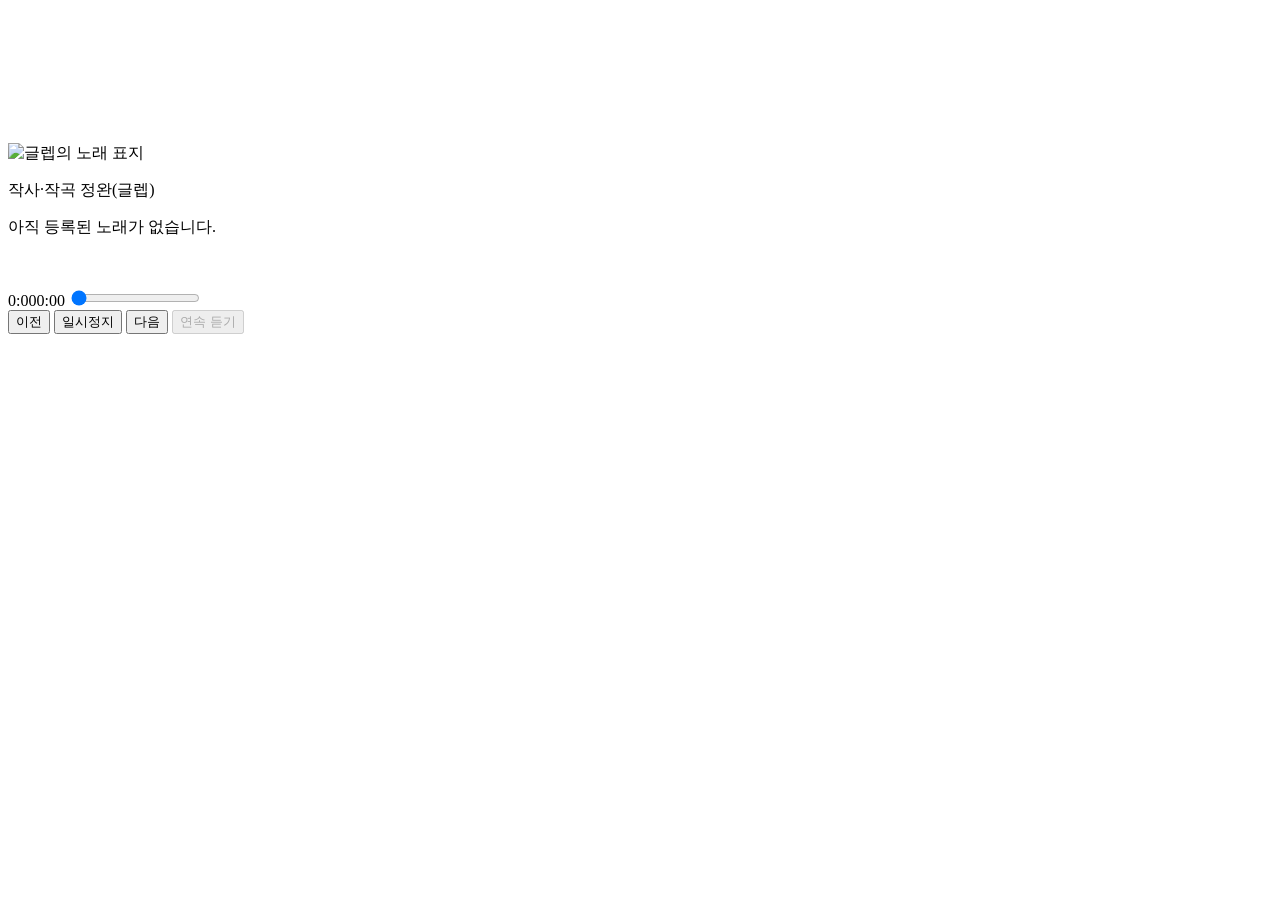
==== index.html @ baae9512 "3번 곡에 곡 전체 무음 영상을 넣고 재생 위치에 맞춘다. 건너뛰는 노래는 구간 클립 대신 03-full 하나를 쓰고, 영상 보기를 눌렀을 때 소리의 현재 위치에서 이어 재생한다." ====
<!DOCTYPE html>
<html lang="ko">
<head>
<meta charset="UTF-8">
<meta name="viewport" content="width=device-width, initial-scale=1.0, viewport-fit=cover">
<link rel="manifest" href="manifest.webmanifest?v=3">
<meta name="theme-color" content="#12344A">
<link rel="icon" href="favicon.ico?v=3" sizes="any">
<link rel="icon" type="image/png" sizes="32x32" href="favicon-32.png?v=3">
<link rel="apple-touch-icon" sizes="180x180" href="apple-touch-icon.png?v=3">
<meta name="apple-mobile-web-app-capable" content="yes">
<meta name="apple-mobile-web-app-status-bar-style" content="black">
<meta name="apple-mobile-web-app-title" content="글렙 노래">
<title>글렙의 노래</title>
<link rel="preconnect" href="https://fonts.googleapis.com">
<link rel="preconnect" href="https://fonts.gstatic.com" crossorigin>
<link href="https://fonts.googleapis.com/css2?family=Playfair+Display:ital,wght@0,500;1,400&family=Noto+Serif+KR:wght@500;600&family=Noto+Sans+KR:wght@400;500;700&family=PT+Serif:ital,wght@0,400;0,700;1,400&display=swap" rel="stylesheet">
<link rel="stylesheet" href="styles.css">
<style>
body.songs .app-install{
  position:absolute;top:10px;left:10px;z-index:4;
  display:inline-flex;align-items:center;justify-content:center;gap:5px;
  min-height:40px;padding:0 12px;border-radius:999px;
  border:1.5px solid #e0b85a;background:#12344a;color:#ead087;text-decoration:none;
  font-family:"Noto Sans KR",sans-serif;font-size:12px;font-weight:700;line-height:1;
  box-shadow:0 4px 12px rgba(0,0,0,.45);
}
body.songs .app-install::before{content:"⬇";font-size:11px;line-height:1}
body.songs .app-install:active{transform:translateY(1px) scale(.97)}
body.songs .app-install[hidden]{display:none}
</style>
<script>
document.addEventListener("DOMContentLoaded",function(){
  var ua=navigator.userAgent||"";
  var inApp=!!(window.jw3Player||window.jw3PlayerRaw||window.jw3Native)||/; wv\)/.test(ua)||/jw3app/i.test(ua);
  var android=/Android/i.test(ua);
  var el=document.getElementById("appInstall");
  if(el&&android&&!inApp) el.hidden=false;
});
</script>
</head>
<body class="songs">
<div class="app">
  <section class="stage" id="stage">
    <div class="stage-art">
      <img id="stageArt" src="covers/album.jpg" alt="글렙의 노래 표지">
      <img class="slide" id="slideA" alt="">
      <img class="slide" id="slideB" alt="">
      <video class="slide-video" id="clipA" muted autoplay loop playsinline preload="none"></video>
      <video class="slide-video" id="clipB" muted autoplay loop playsinline preload="none"></video>
      <div class="stage-caption">
        <p class="slide-title" id="slideTitle"></p>
        <p class="stage-credit" id="stageCredit">작사·작곡 정완(글렙)</p>
      </div>
      <button type="button" class="media-mode" id="mediaMode" hidden>영상 보기</button>
      <a class="app-install" id="appInstall" href="download/jw3.apk?v=3" download="jw3.apk" hidden>앱 설치</a>
    </div>
  </section>
  <div class="list-pane">
    <div class="list-scroll" id="listScroll">
      <div id="songList" class="song-list"></div>
    </div>
    <div class="list-track" id="listTrack" aria-hidden="true"><div class="list-thumb" id="listThumb"></div></div>
  </div>
  <div class="dock" id="dock">
  <div class="dock-inner">
    <div class="dock-row">
      <img class="dock-art" id="dockArt" alt="">
      <p class="dock-title" id="dockTitle"></p>
    </div>
    <p class="playall-status" id="playAllStatus" aria-live="polite"></p>
    <label class="times"><span id="timeNow">0:00</span><span id="timeTotal">0:00</span></label>
    <input class="seek" id="seek" type="range" min="0" max="1000" value="0" aria-label="재생 위치">
    <div class="transport">
      <button type="button" id="playPrev">이전</button>
      <button type="button" id="playPause">일시정지</button>
      <button type="button" id="playNext">다음</button>
      <button type="button" id="playAll" aria-pressed="false"><span id="playAllLabel">연속 듣기</span></button>
    </div>
  </div>
</div>
</div>
<audio id="player" preload="auto" playsinline></audio>
<script src="songs.js"></script>
<script>
const root = document.getElementById("songList");
const player = document.getElementById("player");
const playAll = document.getElementById("playAll");
const playAllLabel = document.getElementById("playAllLabel");
const playAllStatus = document.getElementById("playAllStatus");
const playPrev = document.getElementById("playPrev");
const playNext = document.getElementById("playNext");
const songs = (typeof SONGS !== "undefined" && Array.isArray(SONGS)) ? SONGS : [];
const FADE_MS = 900;
const GAP_MS = 3000;
const cards = [];
let playlist = false;
let cursor = -1;
let phase = "idle";
let fadeFrame = 0;
let gapTimer = 0;
let userPaused = false;

// 안드로이드 앱 안에서는 재생 목록 전체를 앱의 네이티브 플레이어가 재생합니다(화면이 꺼져도 다음 곡으로 넘어감).
// 이 페이지는 화면 표시와 조작만 맡습니다. 앱이 없으면(일반 브라우저) 아래 <audio> 로 재생합니다.
const NATIVE = (function () {
  try {
    if (window.jw3Player && typeof window.jw3Player.postMessage === "function") {
      return (msg) => window.jw3Player.postMessage(JSON.stringify(msg));
    }
    if (window.jw3PlayerRaw && typeof window.jw3PlayerRaw.post === "function") {
      return (msg) => window.jw3PlayerRaw.post(JSON.stringify(msg));
    }
  } catch (e) {}
  return null;
})();
const nat = { paused: true, time: 0, duration: NaN, holdUrl: "", holdUntil: 0 };
const media = {
  get paused() { return NATIVE ? nat.paused : player.paused; },
  get currentTime() { return NATIVE ? nat.time : player.currentTime; },
  get duration() { return NATIVE ? nat.duration : player.duration; },
  get playbackRate() { return NATIVE ? 1 : player.playbackRate; },
};
function absUrl(path) {
  return new URL(path, location.href).href;
}
window.JW3Native = NATIVE ? {
  play(index, list) { NATIVE({ cmd: "play", index: index, list: list }); },
  pause() { NATIVE({ cmd: "pause" }); },
  resume() { NATIVE({ cmd: "resume" }); },
  next() { NATIVE({ cmd: "next" }); },
  prev() { NATIVE({ cmd: "prev" }); },
  seek(sec) { NATIVE({ cmd: "seek", position: sec }); },
  stop() { NATIVE({ cmd: "stop" }); },
  state() { NATIVE({ cmd: "state" }); },
} : null;
function nativeList() {
  return cards.map((card) => ({
    url: absUrl(card.dataset.audio),
    title: card.dataset.title,
    artist: "정완(글렙)",
    album: "글렙의 노래",
    art: card.dataset.cover ? absUrl(card.dataset.cover) : "",
  }));
}

function pageHidden() {
  return document.hidden || document.visibilityState === "hidden";
}

function clearGapTimer() {
  if (gapTimer) {
    clearTimeout(gapTimer);
    gapTimer = 0;
  }
}

const listScroll = document.getElementById("listScroll");
const listTrack = document.getElementById("listTrack");
const listThumb = document.getElementById("listThumb");
let thumbDrag = null;

function revealRow(card) {
  const pane = listScroll.getBoundingClientRect();
  const row = card.getBoundingClientRect();
  if (row.top < pane.top) listScroll.scrollTop -= pane.top - row.top;
  else if (row.bottom > pane.bottom) listScroll.scrollTop += row.bottom - pane.bottom;
  updateListThumb();
}

function updateListThumb() {
  const trackH = listTrack.clientHeight;
  const scrollH = listScroll.scrollHeight;
  const viewH = listScroll.clientHeight;
  if (trackH <= 0) return;
  if (scrollH <= viewH + 1) {
    listThumb.style.height = trackH + "px";
    listThumb.style.transform = "translateY(0)";
    return;
  }
  const thumbH = Math.max(22, Math.round(trackH * viewH / scrollH));
  const maxTop = Math.max(0, trackH - thumbH);
  const top = maxTop * (listScroll.scrollTop / (scrollH - viewH));
  listThumb.style.height = thumbH + "px";
  listThumb.style.transform = "translateY(" + top + "px)";
}

function queueThumb() {
  requestAnimationFrame(updateListThumb);
}

function scrollFromPointer(e) {
  const track = listTrack.getBoundingClientRect();
  const thumbH = listThumb.getBoundingClientRect().height;
  const maxTop = Math.max(1, track.height - thumbH);
  const y = e.clientY - track.top - thumbDrag.offset;
  const ratio = Math.min(1, Math.max(0, y / maxTop));
  listScroll.scrollTop = ratio * (listScroll.scrollHeight - listScroll.clientHeight);
}

listScroll.addEventListener("scroll", updateListThumb, { passive: true });
window.addEventListener("resize", updateListThumb);
if (window.ResizeObserver) new ResizeObserver(updateListThumb).observe(listScroll);
document.querySelector(".stage-art").addEventListener("transitionend", (e) => {
  if (e.propertyName !== "width") return;
  if (cursor >= 0 && cards[cursor] && !pageHidden()) revealRow(cards[cursor]);
});
listTrack.addEventListener("pointerdown", (e) => {
  const thumb = listThumb.getBoundingClientRect();
  const onThumb = e.clientY >= thumb.top && e.clientY <= thumb.bottom;
  thumbDrag = { offset: onThumb ? e.clientY - thumb.top : thumb.height / 2 };
  listTrack.setPointerCapture(e.pointerId);
  scrollFromPointer(e);
});
listTrack.addEventListener("pointermove", (e) => {
  if (thumbDrag) scrollFromPointer(e);
});
listTrack.addEventListener("pointerup", () => { thumbDrag = null; });
listTrack.addEventListener("pointercancel", () => { thumbDrag = null; });

let wantVideo = false;
let videoSongKey = "";

function rememberSong(card) {
  const key = card ? String(card.dataset.audio || "") : "";
  if (key !== videoSongKey) {
    wantVideo = false;
    videoSongKey = key;
  }
}

function showCover(card) {
  const art = document.getElementById("stageArt");
  const dockArt = document.getElementById("dockArt");
  rememberSong(card);
  if (!card) {
    document.body.classList.remove("playing");
    if (art.getAttribute("src") !== "covers/album.jpg") art.src = "covers/album.jpg";
    art.alt = "글렙의 노래 표지";
    dockArt.removeAttribute("src");
    document.getElementById("dockTitle").textContent = "";
    document.getElementById("slideTitle").textContent = "";
    document.getElementById("stageCredit").textContent = (typeof DEFAULT_CREDIT === "string" && DEFAULT_CREDIT) ? DEFAULT_CREDIT : "작사·작곡 정완(글렙)";
    document.querySelector(".stage-art").classList.remove("is-plain");
    hideSlides();
    updateMediaButton();
    queueThumb();
    return;
  }
  document.body.classList.add("playing");
  if (art.getAttribute("src") !== card.dataset.cover) {
    art.src = card.dataset.cover;
    dockArt.src = card.dataset.cover;
  }
  art.alt = card.dataset.title + " 표지";
  dockArt.alt = "";
  document.getElementById("dockTitle").textContent = card.dataset.title;
  document.getElementById("slideTitle").textContent = card.dataset.title;
  document.getElementById("stageCredit").textContent = card.dataset.credit || "";
  document.querySelector(".stage-art").classList.toggle("is-plain", card.dataset.plain === "1");
  hideSlides();
  syncSlides();
  updateMediaButton();
  queueThumb();
}

let slideBook = {};
let shownSlide = "";
let shownVideo = "";
let snapFullVideo = false;
const slideA = document.getElementById("slideA");
const slideB = document.getElementById("slideB");
const clipA = document.getElementById("clipA");
const clipB = document.getElementById("clipB");
const clips = [clipA, clipB];
let slideOnA = false;
let clipOnA = false;
clips.forEach((el) => {
  el.addEventListener("play", () => {
    if (!el.classList.contains("on")) el.pause();
  });
});

function songSlideKey() {
  if (cursor < 0 || !cards[cursor]) return "";
  const file = String(cards[cursor].dataset.audio || "").split("/").pop() || "";
  return file.replace(/\.mp3$/i, "");
}

function cuesForSong() {
  const list = slideBook[songSlideKey()];
  return Array.isArray(list) ? list : null;
}

function cueAt(time, cues) {
  let pick = cues[0];
  for (let i = 0; i < cues.length; i++) {
    const t = Number(cues[i] && cues[i].t);
    if (t <= time + 0.02) pick = cues[i];
    else break;
  }
  return pick;
}

function videoIdOf(cue) {
  const id = cue && typeof cue.video === "string" ? cue.video.trim() : "";
  return id;
}

// 한 곡이 처음부터 끝까지 같은 영상 하나면, 그 영상은 소리의 현재 위치에 맞춘다.
// 1·2번처럼 구간마다 다른 클립은 여기서 걸리지 않고, 클립 처음(0초)부터 재생한다.
function fullSongVideoId(cues) {
  if (!cues || !cues.length) return "";
  const id = videoIdOf(cues[0]);
  if (!id) return "";
  for (let i = 1; i < cues.length; i++) {
    if (videoIdOf(cues[i]) !== id) return "";
  }
  return id;
}

function alignFullClip(el, force) {
  if (!el || el.readyState < 1) return;
  let target = Number(media.currentTime) || 0;
  if (!Number.isFinite(target) || target < 0) target = 0;
  const dur = el.duration;
  if (Number.isFinite(dur) && dur > 0 && target > dur) target = dur;
  if (el.seeking) {
    const pending = Number(el.dataset.alignTarget);
    if (Number.isFinite(pending) && Math.abs(pending - target) < 0.05) return;
  }
  const drift = Math.abs((el.currentTime || 0) - target);
  if (!force && drift <= 0.5) return;
  if (drift < 0.05) return;
  el.dataset.alignTarget = String(target);
  if (el._alignKick) el.removeEventListener("seeked", el._alignKick);
  const kick = () => {
    el.removeEventListener("seeked", kick);
    if (el._alignKick === kick) el._alignKick = null;
    if (media.paused || pageHidden()) return;
    if (!el.classList.contains("on") || el.dataset.videoId !== shownVideo) return;
    if (fullSongVideoId(cuesForSong()) !== el.dataset.videoId) return;
    playClip(el);
  };
  el._alignKick = kick;
  el.addEventListener("seeked", kick);
  try { el.currentTime = target; } catch (e) {
    el.removeEventListener("seeked", kick);
    if (el._alignKick === kick) el._alignKick = null;
  }
}

function fillClip(el, id) {
  if (el.dataset.videoId === id) return;
  el.dataset.videoId = id;
  el.classList.remove("on");
  el.pause();
  while (el.firstChild) el.removeChild(el.firstChild);
  const webm = document.createElement("source");
  webm.src = "videos/" + id + ".webm?v=4";
  webm.type = "video/webm";
  const mp4 = document.createElement("source");
  mp4.src = "videos/" + id + ".mp4?v=4";
  mp4.type = "video/mp4";
  el.append(webm, mp4);
  el.muted = true;
  el.load();
}

function hideClips() {
  clips.forEach((el) => {
    el.classList.remove("on");
    el.pause();
  });
  shownVideo = "";
}

function playClip(el) {
  el.muted = true;
  if (media.paused || (el.ended && !el.loop)) {
    if (!media.paused && el.ended && !el.loop) return;
    el.pause();
    return;
  }
  const pending = el.play();
  if (pending && typeof pending.catch === "function") {
    pending.catch(() => { el.classList.remove("on"); });
  }
}

function showClip(cue) {
  const id = videoIdOf(cue);
  const loop = !cue || cue.loop !== false;
  const full = !!id && fullSongVideoId(cuesForSong()) === id;
  if (!wantVideo || !id) {
    snapFullVideo = false;
    hideClips();
    return;
  }
  if (!full) snapFullVideo = false;
  if (shownVideo === id) {
    const current = clipOnA ? clipA : clipB;
    current.loop = loop;
    if (current.dataset.videoId === id && current.readyState >= 2 && !current.error) {
      if (full) {
        alignFullClip(current, snapFullVideo);
        snapFullVideo = false;
        if (current.seeking) {
          current.classList.add("on");
          return;
        }
      }
      if (current.ended && !current.loop) {
        current.classList.add("on");
        return;
      }
      current.classList.add("on");
      if (current.paused) playClip(current);
    }
    return;
  }
  shownVideo = id;
  let incoming = clips.find((el) => el.dataset.videoId === id);
  if (!incoming) incoming = clipOnA ? clipB : clipA;
  const outgoing = incoming === clipA ? clipB : clipA;
  const reveal = () => {
    if (shownVideo !== id || incoming.dataset.videoId !== id) return;
    if (incoming.error) {
      incoming.classList.remove("on");
      return;
    }
    incoming.loop = loop;
    incoming.classList.add("on");
    outgoing.classList.remove("on");
    outgoing.pause();
    clipOnA = incoming === clipA;
    if (full) alignFullClip(incoming, true);
    else if (incoming.currentTime > 0.05) incoming.currentTime = 0;
    snapFullVideo = false;
    if (!full || !incoming.seeking) playClip(incoming);
  };
  incoming.oncanplay = () => { incoming.oncanplay = null; reveal(); };
  incoming.onerror = () => { incoming.onerror = null; if (shownVideo === id) incoming.classList.remove("on"); };
  if (incoming.dataset.videoId !== id) fillClip(incoming, id);
  else if (incoming.readyState >= 2 && !incoming.error) reveal();
}

function preloadUpcoming(cue, cues) {
  const start = cues.indexOf(cue);
  let nextImg = "";
  let nextVideo = "";
  const currentVideo = videoIdOf(cue);
  for (let i = start + 1; i < cues.length; i++) {
    if (!nextImg && cues[i] && cues[i].img && cues[i].img !== cue.img) nextImg = cues[i].img;
    const vid = videoIdOf(cues[i]);
    if (!nextVideo && vid && vid !== currentVideo) nextVideo = vid;
    if (nextImg && nextVideo) break;
  }
  if (nextImg) {
    const img = new Image();
    img.src = "slides/" + nextImg;
  }
  if (!wantVideo || !nextVideo) return;
  const spare = clips.find((el) => el.dataset.videoId !== shownVideo);
  if (spare && spare.dataset.videoId !== nextVideo) fillClip(spare, nextVideo);
}

function hideSlides() {
  slideA.classList.remove("on");
  slideB.classList.remove("on");
  shownSlide = "";
  hideClips();
  document.getElementById("stageArt").style.visibility = "";
}

function revealSlide(incoming, outgoing, src) {
  if (shownSlide !== src) return;
  incoming.classList.add("on");
  outgoing.classList.remove("on");
  slideOnA = incoming === slideA;
  document.getElementById("stageArt").style.visibility = "hidden";
}

function showSlide(cue, cues) {
  if (!cue || !cue.img) return;
  const src = "slides/" + String(cue.img);
  showClip(cue);
  preloadUpcoming(cue, cues);
  if (src === shownSlide) return;
  shownSlide = src;
  const incoming = slideOnA ? slideB : slideA;
  const outgoing = slideOnA ? slideA : slideB;
  if (incoming.getAttribute("src") === src && incoming.complete && incoming.naturalWidth) {
    revealSlide(incoming, outgoing, src);
    return;
  }
  incoming.onload = () => {
    incoming.onload = null;
    revealSlide(incoming, outgoing, src);
  };
  incoming.src = src;
  if (incoming.complete && incoming.naturalWidth) revealSlide(incoming, outgoing, src);
}

function syncSlides() {
  if (!document.body.classList.contains("playing") || cursor < 0 || phase === "idle") {
    hideSlides();
    return;
  }
  if (pageHidden()) {
    clips.forEach((el) => el.pause());
    return;
  }
  const cues = cuesForSong();
  if (!cues || !cues.length) return;
  showSlide(cueAt(media.currentTime || 0, cues), cues);
  updateMediaButton();
}

function updateMediaButton() {
  const btn = document.getElementById("mediaMode");
  const cues = cuesForSong();
  const enabled = document.body.classList.contains("playing") && !!(cues && cues.some((cue) => videoIdOf(cue)));
  btn.hidden = !enabled;
  btn.textContent = wantVideo ? "사진 보기" : "영상 보기";
  btn.setAttribute("aria-pressed", wantVideo ? "true" : "false");
}

document.getElementById("mediaMode").addEventListener("click", () => {
  if (document.getElementById("mediaMode").hidden) return;
  wantVideo = !wantVideo;
  if (!wantVideo) hideClips();
  else snapFullVideo = true;
  syncSlides();
  updateMediaButton();
});

fetch("slides/timings.json").then((res) => res.json()).then((data) => {
  slideBook = data || {};
  syncSlides();
}).catch(() => {});

function setCurrent(card) {
  cards.forEach((item) => {
    const on = item === card;
    item.classList.toggle("current", on);
    const cue = item.querySelector(".song-cue");
    cue.textContent = on ? "❚❚" : "▶";
    if (on) item.setAttribute("aria-current", "true");
    else item.removeAttribute("aria-current");
  });
  showCover(card);
}

function updateTransport() {
  const pauseBtn = document.getElementById("playPause");
  if (pauseBtn) pauseBtn.textContent = media.paused ? "재생" : "일시정지";
  if (!playlist || cursor < 0) {
    playAllLabel.textContent = "연속 듣기";
    playAll.setAttribute("aria-pressed", "false");
    if (cursor < 0 && playAllStatus.textContent !== "끝까지 들었습니다") playAllStatus.textContent = "";
    playPrev.disabled = true;
    playNext.disabled = true;
    return;
  }
  playAllLabel.textContent = "정지";
  playAll.setAttribute("aria-pressed", "true");
  playAllStatus.textContent = phase === "gap" ? "쉬는 중" : "";
  playPrev.disabled = cursor <= 0;
  playNext.disabled = cursor >= cards.length - 1;
}

function artworkUrl(path) {
  return new URL(path, location.href).href;
}

let sessionKey = "";
let positionAt = 0;

function updatePosition(force) {
  if (NATIVE || !("mediaSession" in navigator) || !navigator.mediaSession.setPositionState) return;
  if (phase !== "song" || !Number.isFinite(player.duration) || player.duration <= 0) return;
  const now = Date.now();
  if (!force && now - positionAt < 1000) return;
  positionAt = now;
  try {
    navigator.mediaSession.setPositionState({
      duration: player.duration,
      playbackRate: player.playbackRate || 1,
      position: Math.min(Math.max(0, player.currentTime || 0), player.duration),
    });
  } catch (e) {}
}

function updateSession() {
  // 앱에서는 네이티브 플레이어가 알림·잠금 화면 조작을 맡습니다.
  if (NATIVE) return;
  if (!("mediaSession" in navigator) || typeof MediaMetadata === "undefined") return;
  const card = cursor >= 0 ? cards[cursor] : null;
  if (!card) {
    sessionKey = "";
    navigator.mediaSession.metadata = null;
    navigator.mediaSession.playbackState = "none";
    return;
  }
  const key = card.dataset.audio;
  if (key !== sessionKey || !navigator.mediaSession.metadata) {
    sessionKey = key;
    navigator.mediaSession.metadata = new MediaMetadata({
      title: card.dataset.title,
      artist: "정완(글렙)",
      album: "글렙의 노래",
      artwork: [
        { src: artworkUrl(card.dataset.cover), sizes: "1024x1024", type: "image/jpeg" },
      ],
    });
  }
  navigator.mediaSession.playbackState = (userPaused || (player.paused && phase !== "gap")) ? "paused" : "playing";
  updatePosition(true);
}

function fadeIn() {
  cancelAnimationFrame(fadeFrame);
  player.volume = 1;
  if (pageHidden()) return;
  const start = performance.now();
  const step = (now) => {
    if (pageHidden()) {
      player.volume = 1;
      return;
    }
    const t = (now - start) / FADE_MS;
    if (!(t >= 0) || t >= 1) {
      player.volume = 1;
      return;
    }
    player.volume = t;
    fadeFrame = requestAnimationFrame(step);
  };
  fadeFrame = requestAnimationFrame(step);
}

function stopPlayback() {
  clearGapTimer();
  cancelAnimationFrame(fadeFrame);
  phase = "idle";
  playlist = false;
  cursor = -1;
  if (NATIVE) {
    window.JW3Native.stop();
    nat.paused = true;
    nat.holdUntil = 0;
  }
  player.pause();
  player.removeAttribute("src");
  setCurrent(null);
  updateTransport();
  updateSession();
}

function finishPlaylist() {
  clearGapTimer();
  cancelAnimationFrame(fadeFrame);
  phase = "idle";
  playlist = false;
  if (NATIVE) {
    window.JW3Native.stop();
    nat.paused = true;
    nat.holdUntil = 0;
  }
  player.pause();
  player.removeAttribute("src");
  setCurrent(null);
  playAllLabel.textContent = "연속 듣기";
  playAll.setAttribute("aria-pressed", "false");
  playAllStatus.textContent = "끝까지 들었습니다";
  playPrev.disabled = true;
  playNext.disabled = true;
  cursor = -1;
  updateSession();
}

function pauseAudio() {
  if (NATIVE) {
    window.JW3Native.pause();
    if (!nat.paused) {
      nat.paused = true;
      player.dispatchEvent(new Event("pause"));
    }
    return;
  }
  player.pause();
}

function playAudio() {
  if (NATIVE) {
    window.JW3Native.resume();
    if (nat.paused) {
      nat.paused = false;
      player.dispatchEvent(new Event("play"));
    }
    updateTransport();
    return;
  }
  const pending = player.play();
  const after = (failed) => {
    updateTransport();
    updateSession();
    if (failed && playlist && cursor >= 0 && cards[cursor]) {
      playAllStatus.textContent = (cursor + 1) + " / " + cards.length + " · " + cards[cursor].dataset.title + " · 재생되지 않았습니다";
    }
  };
  const retry = () => {
    const again = player.play();
    if (again && typeof again.then === "function") {
      again.then(() => after(false)).catch(() => after(true));
    } else {
      after(!again);
    }
  };
  if (pending && typeof pending.then === "function") {
    pending.then(() => after(false)).catch(retry);
  } else {
    after(false);
  }
}

function startSong(index, fade) {
  clearGapTimer();
  if (index < 0 || index >= cards.length) {
    finishPlaylist();
    return;
  }
  playlist = true;
  userPaused = false;
  cursor = index;
  phase = "song";
  cancelAnimationFrame(fadeFrame);
  endHandledFor = "";
  if (NATIVE) {
    nat.paused = false;
    nat.time = 0;
    nat.duration = NaN;
    nat.holdUrl = absUrl(cards[index].dataset.audio);
    nat.holdUntil = Date.now() + 5000;
    window.JW3Native.play(index, nativeList());
  } else {
    // 같은 <audio> 하나에 주소만 바꾸고 바로(기다림 없이) play() 합니다. 화면이 꺼진 상태에서도 이어지게 하려는 것입니다.
    player.volume = 1;
    player.src = cards[index].dataset.audio;
    playAudio();
    if (fade && !pageHidden()) fadeIn();
  }
  setCurrent(cards[index]);
  updateTransport();
  updateSession();
  if (!pageHidden()) revealRow(cards[index]);
}

function scheduleNext() {
  clearGapTimer();
  if (!playlist || cursor + 1 >= cards.length) {
    finishPlaylist();
    return;
  }
  if (!canRest()) {
    startSong(cursor + 1, false);
    return;
  }
  phase = "gap";
  updateTransport();
  updateSession();
  gapTimer = setTimeout(() => {
    gapTimer = 0;
    if (phase !== "gap" || !playlist) return;
    startSong(cursor + 1, true);
  }, GAP_MS);
}

// 곡이 끝났을 때 한 번만 다음 곡으로 넘깁니다('ended' 를 놓친 경우 'pause'/'timeupdate' 에서도 잡습니다).
let endHandledFor = "";
function handleEnded() {
  if (NATIVE || phase !== "song") return;
  const src = player.currentSrc || player.src || "";
  if (endHandledFor === src) return;
  endHandledFor = src;
  scheduleNext();
}

// 화면이 실제로 그려지고 있는지(=화면이 켜져 있는지) 곡 끝 무렵에만 requestAnimationFrame 으로 확인합니다.
// 화면이 꺼지면 rAF 가 멈추므로, 그때는 쉬지 않고 'ended' 안에서 바로 다음 곡을 시작합니다.
let lastFrameAt = 0;
let probeUntil = 0;
let probing = false;
function armFrameProbe() {
  probeUntil = performance.now() + 10000;
  if (probing) return;
  probing = true;
  const step = (now) => {
    lastFrameAt = performance.now();
    if (lastFrameAt > probeUntil || pageHidden()) {
      probing = false;
      return;
    }
    requestAnimationFrame(step);
  };
  requestAnimationFrame(step);
}
function canRest() {
  if (pageHidden()) return false;
  return performance.now() - lastFrameAt < 700;
}

function restNow() {
  if (!playlist || phase !== "gap") return;
  clearGapTimer();
  startSong(cursor + 1, !pageHidden());
}

// 다음 곡을 미리 받아 둡니다(곡 끝 30초 전부터, 다음 곡 하나만).
const preloader = NATIVE ? null : new Audio();
if (preloader) {
  preloader.preload = "auto";
  preloader.muted = true;
}
function preloadNext() {
  if (!preloader || !playlist || cursor + 1 >= cards.length) return;
  const conn = navigator.connection;
  if (conn && conn.saveData) return;
  const next = absUrl(cards[cursor + 1].dataset.audio);
  if (preloader.src !== next) {
    preloader.src = next;
    try { preloader.load(); } catch (e) {}
  }
}

player.addEventListener("ended", handleEnded);
player.addEventListener("pause", () => {
  if (!NATIVE && phase === "song" && !userPaused && player.ended) handleEnded();
});
document.addEventListener("visibilitychange", () => {
  if (pageHidden()) {
    // 보이지 않을 때는 화면 효과를 멈추고 소리는 그대로 둡니다.
    cancelAnimationFrame(fadeFrame);
    if (!NATIVE) player.volume = 1;
    clips.forEach((el) => el.pause());
    if (playlist && phase === "gap") restNow();
    return;
  }
  if (NATIVE) window.JW3Native.state();
  if (playlist && phase === "gap") {
    restNow();
    return;
  }
  if (cursor >= 0 && cards[cursor]) {
    syncSlides();
    refreshTimes();
    revealRow(cards[cursor]);
  }
  updateTransport();
});
window.addEventListener("pagehide", () => { if (playlist && phase === "gap") restNow(); });
document.addEventListener("freeze", () => { if (playlist && phase === "gap") restNow(); });
player.addEventListener("play", updateSession);
player.addEventListener("pause", updateSession);
player.addEventListener("timeupdate", () => {
  if (NATIVE || phase !== "song") return;
  updatePosition(false);
  const dur = player.duration;
  if (!Number.isFinite(dur) || dur <= 0) return;
  const left = dur - (player.currentTime || 0);
  if (left < 8 && !pageHidden()) armFrameProbe();
  if (left < 30) preloadNext();
  if (player.ended || (left < 0.05 && player.paused && !userPaused)) handleEnded();
});

// 앱(네이티브 플레이어)에서 오는 상태: 지금 곡, 위치, 재생/일시정지, 끝남.
window.JW3NativeEvent = function (s) {
  if (!NATIVE || !s || s.type !== "state") return;
  const url = String(s.url || "");
  if (nat.holdUntil) {
    // 방금 다른 곡을 요청했으면 그 곡 상태가 올 때까지 이전 상태는 무시합니다.
    if (url !== nat.holdUrl && Date.now() < nat.holdUntil) return;
    nat.holdUntil = 0;
  }
  const wasPaused = nat.paused;
  if (s.finished) {
    nat.paused = true;
    if (playlist || cursor >= 0) finishPlaylist();
    return;
  }
  if (!s.active) {
    nat.paused = true;
    if (playlist || cursor >= 0) {
      clearGapTimer();
      phase = "idle";
      playlist = false;
      cursor = -1;
      setCurrent(null);
      updateTransport();
    }
    return;
  }
  let idx = cards.findIndex((card) => absUrl(card.dataset.audio) === url);
  if (idx < 0 && s.index >= 0 && s.index < cards.length) idx = s.index;
  if (idx < 0) return;
  nat.paused = !s.playing;
  nat.time = Number(s.position) || 0;
  nat.duration = Number(s.duration) > 0 ? Number(s.duration) : NaN;
  if (idx !== cursor || !playlist || phase !== "song") {
    clearGapTimer();
    playlist = true;
    phase = "song";
    cursor = idx;
    setCurrent(cards[idx]);
    if (!pageHidden()) revealRow(cards[idx]);
  }
  userPaused = nat.paused;
  if (wasPaused !== nat.paused) player.dispatchEvent(new Event(nat.paused ? "pause" : "play"));
  player.dispatchEvent(new Event("timeupdate"));
  updateTransport();
};

if ("mediaSession" in navigator) {
  const bind = (name, fn) => {
    try { navigator.mediaSession.setActionHandler(name, fn); } catch (e) {}
  };
  bind("play", () => {
    userPaused = false;
    if (phase === "gap") scheduleNext();
    else playAudio();
  });
  bind("pause", () => {
    userPaused = true;
    clearGapTimer();
    if (phase === "song") pauseAudio();
    updateSession();
    updateTransport();
  });
  bind("stop", () => { stopPlayback(); });
  bind("seekto", (details) => {
    if (NATIVE || phase !== "song" || !details || !Number.isFinite(details.seekTime)) return;
    try {
      if (details.fastSeek && typeof player.fastSeek === "function") player.fastSeek(details.seekTime);
      else player.currentTime = details.seekTime;
    } catch (e) {}
    updatePosition(true);
  });
  bind("previoustrack", () => {
    if (cursor > 0) startSong(cursor - 1, false);
    else if (cursor === 0) startSong(0, false);
  });
  bind("nexttrack", () => {
    if (cursor + 1 < cards.length) startSong(cursor + 1, false);
  });
}

if (!songs.length) {
  const empty = document.createElement("p");
  empty.className = "song-empty";
  empty.textContent = "아직 등록된 노래가 없습니다.";
  root.appendChild(empty);
  playAll.disabled = true;
} else {
  let shown = 0;
  songs.forEach((song) => {
    const title = song && song.title ? String(song.title) : "";
    const audio = song && typeof song.audio === "string" ? song.audio.trim() : "";
    const cover = song && typeof song.cover === "string" ? song.cover.trim() : "";
    const duration = song && song.duration ? String(song.duration) : "";
    const credit = (song && song.credit ? String(song.credit) : (typeof DEFAULT_CREDIT === "string" ? DEFAULT_CREDIT : "")).trim();
    if (!title || !audio) return;
    shown += 1;

    const card = document.createElement("article");
    card.className = "song-card";
    card.dataset.audio = audio;
    card.dataset.cover = cover;
    card.dataset.title = title;
    card.dataset.credit = credit;
    if (song && song.plain) card.dataset.plain = "1";

    const button = document.createElement("button");
    button.type = "button";
    button.className = "song-item";

    const thumb = document.createElement("img");
    thumb.className = "song-thumb";
    thumb.alt = "";
    thumb.src = cover;
    const num = document.createElement("span");
    num.className = "song-num";
    num.textContent = String(shown);

    const name = document.createElement("span");
    name.className = "song-title";
    const nameText = document.createElement("span");
    nameText.className = "song-name";
    nameText.textContent = title;
    name.append(nameText);
    if (credit) {
      const creditEl = document.createElement("span");
      creditEl.className = "song-credit";
      creditEl.textContent = credit;
      name.append(creditEl);
    }
    const live = document.createElement("span");
    live.className = "song-live";
    live.textContent = "재생 중";
    live.hidden = true;
    name.append(live);
    button.append(thumb, num, name);
    if (duration) {
      const dur = document.createElement("span");
      dur.className = "song-dur";
      dur.textContent = duration;
      button.append(dur);
    }
    const cue = document.createElement("span");
    cue.className = "song-cue";
    cue.setAttribute("aria-hidden", "true");
    cue.textContent = "▶";
    button.append(cue);

    button.addEventListener("click", () => {
      const index = cards.indexOf(card);
      if (playlist && cursor === index) {
        stopPlayback();
        return;
      }
      startSong(index, false);
    });

    card.append(button);
    cards.push(card);
    root.appendChild(card);
  });
  if (!cards.length) playAll.disabled = true;
}

playAll.addEventListener("click", () => {
  if (playlist) stopPlayback();
  else startSong(0, false);
});
playPrev.addEventListener("click", () => {
  if (cursor > 0) startSong(cursor - 1, false);
});
playNext.addEventListener("click", () => {
  if (cursor + 1 < cards.length) startSong(cursor + 1, false);
});
const playPause = document.getElementById("playPause");
const seek = document.getElementById("seek");
const timeNow = document.getElementById("timeNow");
const timeTotal = document.getElementById("timeTotal");
let seeking = false;
function fmt(sec) {
  if (!Number.isFinite(sec) || sec < 0) sec = 0;
  const m = Math.floor(sec / 60);
  const s = Math.floor(sec % 60);
  return m + ":" + String(s).padStart(2, "0");
}
playPause.addEventListener("click", () => {
  if (cursor < 0) return;
  if (userPaused || (media.paused && phase === "song")) {
    userPaused = false;
    if (phase === "gap") scheduleNext();
    else playAudio();
    return;
  }
  userPaused = true;
  clearGapTimer();
  if (phase === "song") pauseAudio();
  updateSession();
  updateTransport();
});
seek.addEventListener("pointerdown", () => { seeking = true; });
seek.addEventListener("pointerup", () => { seeking = false; });
seek.addEventListener("change", () => {
  seeking = false;
  if (phase !== "song" || !Number.isFinite(media.duration)) return;
  const target = (Number(seek.value) / 1000) * media.duration;
  if (NATIVE) {
    nat.time = target;
    window.JW3Native.seek(target);
    snapFullVideo = true;
    syncSlides();
    return;
  }
  player.currentTime = target;
});
function refreshTimes() {
  if (phase !== "song" || !Number.isFinite(media.duration) || media.duration <= 0) return;
  timeNow.textContent = fmt(media.currentTime);
  timeTotal.textContent = fmt(media.duration);
  if (!seeking) seek.value = String(Math.round((media.currentTime / media.duration) * 1000));
}
player.addEventListener("timeupdate", () => {
  if (pageHidden()) return;
  if (phase === "song") syncSlides();
  refreshTimes();
});
player.addEventListener("seeked", () => {
  if (phase !== "song") return;
  snapFullVideo = true;
  syncSlides();
});
player.addEventListener("play", () => {
  if (!wantVideo || pageHidden()) return;
  const el = clipOnA ? clipA : clipB;
  if (!shownVideo || el.dataset.videoId !== shownVideo || el.readyState < 2 || el.error) return;
  if (fullSongVideoId(cuesForSong()) === shownVideo) {
    alignFullClip(el, true);
    if (el.seeking) return;
  }
  if (el.ended && !el.loop) return;
  el.muted = true;
  el.classList.add("on");
  const pending = el.play();
  if (pending && typeof pending.catch === "function") pending.catch(() => { el.classList.remove("on"); });
});
player.addEventListener("pause", () => {
  clips.forEach((node) => node.pause());
  const el = clipOnA ? clipA : clipB;
  if (wantVideo && shownVideo && el.dataset.videoId === shownVideo && el.readyState >= 2 && !el.error && fullSongVideoId(cuesForSong()) === shownVideo) {
    alignFullClip(el, true);
  }
});
queueThumb();
if (NATIVE) NATIVE({ cmd: "hello" });
</script>
<script>
if ("serviceWorker" in navigator) {
  var manifest = document.querySelector('link[rel="manifest"]');
  if (manifest) navigator.serviceWorker.register(new URL("sw.js", manifest.href));
}
</script>
</body>
</html>
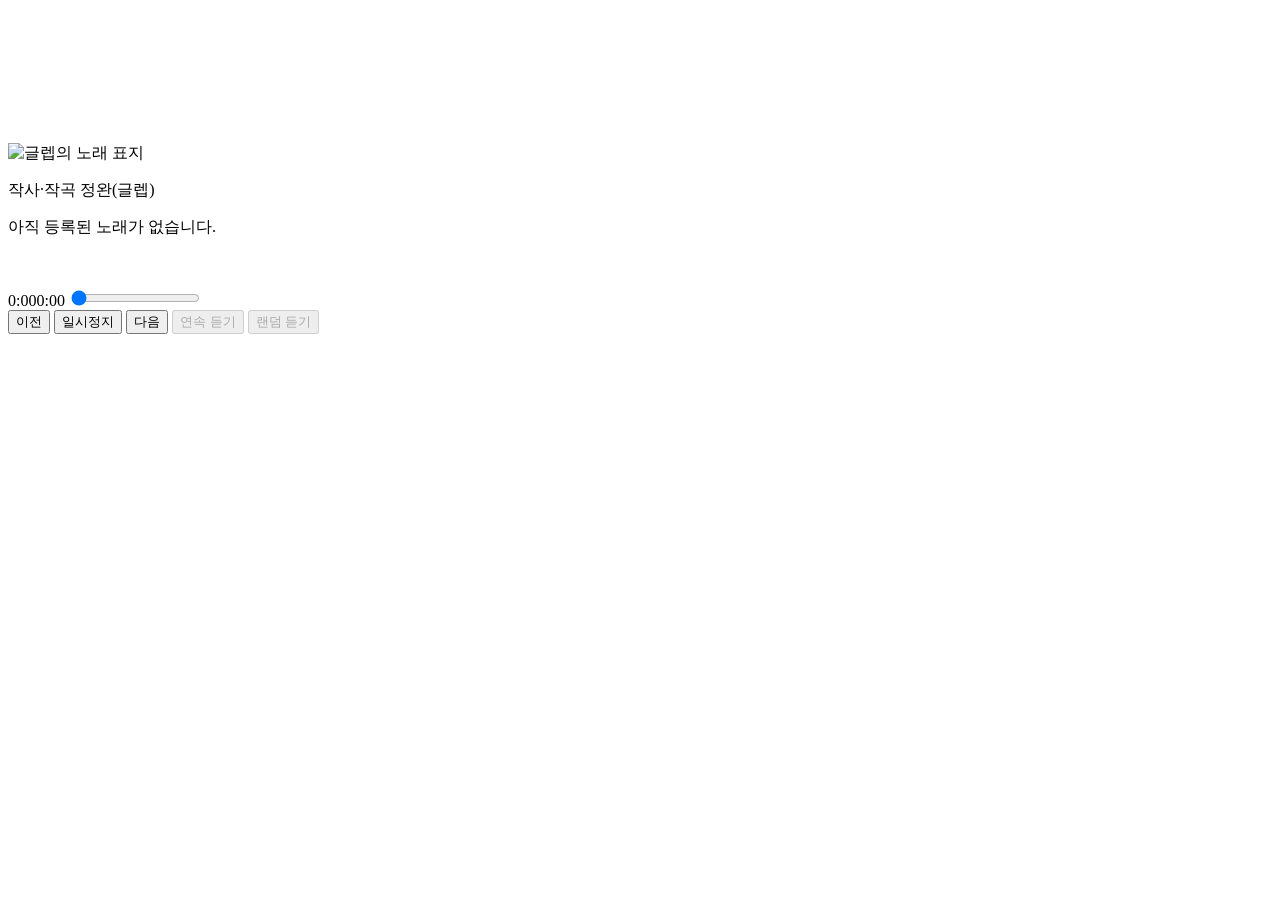
==== commit 9ba3083d: "연속 재생을 끝까지 이어 주고, 전화 뒤 다시 재생하며, 랜덤 듣기와 곡 사이 3초 쉼을 넣는다. 서비스 워커 캐시는 jw3-songs-v19, 앱 설치 파일은 jw3.apk?v=" ====
--- a/index.html
+++ b/index.html
@@ -28,6 +28,9 @@
 body.songs .app-install::before{content:"⬇";font-size:11px;line-height:1}
 body.songs .app-install:active{transform:translateY(1px) scale(.97)}
 body.songs .app-install[hidden]{display:none}
+body.songs .transport{flex-wrap:wrap;row-gap:8px}
+body.songs #playShuffle[aria-pressed="true"]{background:linear-gradient(180deg,#ead087,#c4a153);color:#3a2b12}
+@media (max-width:380px){body.songs .transport button{min-width:56px;padding:8px 10px;font-size:12px}}
 </style>
 <script>
 document.addEventListener("DOMContentLoaded",function(){
@@ -40,6 +43,17 @@
 </script>
 </head>
 <body class="songs">
+<a id="jw3-visits" href="https://jw3-visits.eibmds.workers.dev/stats" target="_blank" rel="noopener noreferrer" style="position:fixed;top:8px;right:10px;z-index:50;font-size:18px;line-height:1;color:#ffffff;opacity:1;text-decoration:none;font-weight:400;border:0;background:none;padding:0;margin:0;"></a>
+<script>
+(function () {
+  var el = document.getElementById("jw3-visits");
+  if (!el) return;
+  fetch("https://jw3-visits.eibmds.workers.dev/hit", {method:"GET",mode:"cors",credentials:"omit",cache:"no-store"})
+    .then(function (r) { return r.json(); })
+    .then(function (d) { if (d && typeof d.total === "number") el.textContent = d.total.toLocaleString(); })
+    .catch(function () {});
+})();
+</script>
 <div class="app">
   <section class="stage" id="stage">
     <div class="stage-art">
@@ -53,7 +67,7 @@
         <p class="stage-credit" id="stageCredit">작사·작곡 정완(글렙)</p>
       </div>
       <button type="button" class="media-mode" id="mediaMode" hidden>영상 보기</button>
-      <a class="app-install" id="appInstall" href="download/jw3.apk?v=3" download="jw3.apk" hidden>앱 설치</a>
+      <a class="app-install" id="appInstall" href="download/jw3.apk?v=4" download="jw3.apk" hidden>앱 설치</a>
     </div>
   </section>
   <div class="list-pane">
@@ -76,6 +90,7 @@
       <button type="button" id="playPause">일시정지</button>
       <button type="button" id="playNext">다음</button>
       <button type="button" id="playAll" aria-pressed="false"><span id="playAllLabel">연속 듣기</span></button>
+      <button type="button" id="playShuffle" aria-pressed="false">랜덤 듣기</button>
     </div>
   </div>
 </div>
@@ -90,6 +105,7 @@
 const playAllStatus = document.getElementById("playAllStatus");
 const playPrev = document.getElementById("playPrev");
 const playNext = document.getElementById("playNext");
+const playShuffle = document.getElementById("playShuffle");
 const songs = (typeof SONGS !== "undefined" && Array.isArray(SONGS)) ? SONGS : [];
 const FADE_MS = 900;
 const GAP_MS = 3000;
@@ -100,6 +116,53 @@
 let fadeFrame = 0;
 let gapTimer = 0;
 let userPaused = false;
+// 재생 순서: order 는 곡 번호(cards 의 순서) 목록, pos 는 그중 지금 위치입니다. 랜덤 듣기면 섞인 순서입니다.
+let order = [];
+let pos = -1;
+let shuffle = false;
+// 곡이 실패했을 때 다시 시도한 횟수와 마지막으로 들은 위치
+let errorTries = 0;
+let lastGoodTime = 0;
+// 전화 등으로 시스템이 멈췄는지(사용자가 누른 일시정지가 아님)
+let interrupted = false;
+let srcChangedAt = 0;
+
+function seqOrder() {
+  return cards.map((_, i) => i);
+}
+function shuffledOrder() {
+  const a = seqOrder();
+  for (let i = a.length - 1; i > 0; i--) {
+    const j = Math.floor(Math.random() * (i + 1));
+    const t = a[i]; a[i] = a[j]; a[j] = t;
+  }
+  return a;
+}
+function nextIdx() {
+  return (pos >= 0 && pos + 1 < order.length) ? order[pos + 1] : -1;
+}
+function prevIdx() {
+  return pos > 0 ? order[pos - 1] : -1;
+}
+// 곡 사이 3초 쉼: 3초짜리 무음을 같은 <audio> 로 재생합니다.
+// 타이머를 쓰지 않아서 화면이 꺼져 있어도 쉼 뒤 다음 곡으로 넘어갑니다.
+const GAP_URL = (function () {
+  try {
+    const rate = 8000;
+    const n = Math.round(rate * GAP_MS / 1000);
+    const buf = new ArrayBuffer(44 + n);
+    const v = new DataView(buf);
+    const str = (o, s) => { for (let i = 0; i < s.length; i++) v.setUint8(o + i, s.charCodeAt(i)); };
+    str(0, "RIFF"); v.setUint32(4, 36 + n, true); str(8, "WAVE");
+    str(12, "fmt "); v.setUint32(16, 16, true); v.setUint16(20, 1, true); v.setUint16(22, 1, true);
+    v.setUint32(24, rate, true); v.setUint32(28, rate, true); v.setUint16(32, 1, true); v.setUint16(34, 8, true);
+    str(36, "data"); v.setUint32(40, n, true);
+    for (let i = 0; i < n; i++) v.setUint8(44 + i, 128);
+    return URL.createObjectURL(new Blob([buf], { type: "audio/wav" }));
+  } catch (e) {
+    return "";
+  }
+})();
 
 // 안드로이드 앱 안에서는 재생 목록 전체를 앱의 네이티브 플레이어가 재생합니다(화면이 꺼져도 다음 곡으로 넘어감).
 // 이 페이지는 화면 표시와 조작만 맡습니다. 앱이 없으면(일반 브라우저) 아래 <audio> 로 재생합니다.
@@ -114,7 +177,7 @@
   } catch (e) {}
   return null;
 })();
-const nat = { paused: true, time: 0, duration: NaN, holdUrl: "", holdUntil: 0 };
+const nat = { paused: true, time: 0, duration: NaN, holdUrl: "", holdUntil: 0, gap: false, count: 0 };
 const media = {
   get paused() { return NATIVE ? nat.paused : player.paused; },
   get currentTime() { return NATIVE ? nat.time : player.currentTime; },
@@ -127,7 +190,7 @@
 window.JW3Native = NATIVE ? {
   play(index, list) { NATIVE({ cmd: "play", index: index, list: list }); },
   pause() { NATIVE({ cmd: "pause" }); },
-  resume() { NATIVE({ cmd: "resume" }); },
+  resume() { NATIVE({ cmd: "resume", index: Math.max(0, pos), list: nativeList(), position: nat.time || 0 }); },
   next() { NATIVE({ cmd: "next" }); },
   prev() { NATIVE({ cmd: "prev" }); },
   seek(sec) { NATIVE({ cmd: "seek", position: sec }); },
@@ -135,7 +198,8 @@
   state() { NATIVE({ cmd: "state" }); },
 } : null;
 function nativeList() {
-  return cards.map((card) => ({
+  const list = (order.length === cards.length) ? order : seqOrder();
+  return list.map((i) => cards[i]).map((card) => ({
     url: absUrl(card.dataset.audio),
     title: card.dataset.title,
     artist: "정완(글렙)",
@@ -511,6 +575,7 @@
     clips.forEach((el) => el.pause());
     return;
   }
+  if (phase === "gap") return;
   const cues = cuesForSong();
   if (!cues || !cues.length) return;
   showSlide(cueAt(media.currentTime || 0, cues), cues);
@@ -558,6 +623,7 @@
   if (!playlist || cursor < 0) {
     playAllLabel.textContent = "연속 듣기";
     playAll.setAttribute("aria-pressed", "false");
+    playShuffle.setAttribute("aria-pressed", "false");
     if (cursor < 0 && playAllStatus.textContent !== "끝까지 들었습니다") playAllStatus.textContent = "";
     playPrev.disabled = true;
     playNext.disabled = true;
@@ -565,9 +631,13 @@
   }
   playAllLabel.textContent = "정지";
   playAll.setAttribute("aria-pressed", "true");
-  playAllStatus.textContent = phase === "gap" ? "쉬는 중" : "";
-  playPrev.disabled = cursor <= 0;
-  playNext.disabled = cursor >= cards.length - 1;
+  playShuffle.setAttribute("aria-pressed", shuffle ? "true" : "false");
+  const resting = phase === "gap" || (NATIVE && nat.gap && !nat.paused);
+  if (resting) playAllStatus.textContent = "쉬는 중";
+  else if (interrupted && media.paused) playAllStatus.textContent = "멈췄어요 · 재생을 누르면 이어서 들어요";
+  else playAllStatus.textContent = shuffle ? "랜덤 듣기" : "";
+  playPrev.disabled = prevIdx() < 0;
+  playNext.disabled = nextIdx() < 0;
 }
 
 function artworkUrl(path) {
@@ -646,6 +716,10 @@
   phase = "idle";
   playlist = false;
   cursor = -1;
+  order = [];
+  pos = -1;
+  shuffle = false;
+  interrupted = false;
   if (NATIVE) {
     window.JW3Native.stop();
     nat.paused = true;
@@ -673,10 +747,15 @@
   setCurrent(null);
   playAllLabel.textContent = "연속 듣기";
   playAll.setAttribute("aria-pressed", "false");
+  playShuffle.setAttribute("aria-pressed", "false");
   playAllStatus.textContent = "끝까지 들었습니다";
   playPrev.disabled = true;
   playNext.disabled = true;
   cursor = -1;
+  order = [];
+  pos = -1;
+  shuffle = false;
+  interrupted = false;
   updateSession();
 }
 
@@ -725,14 +804,25 @@
   }
 }
 
-function startSong(index, fade) {
+function startSong(index, fade, newOrder) {
   clearGapTimer();
   if (index < 0 || index >= cards.length) {
     finishPlaylist();
     return;
   }
+  if (Array.isArray(newOrder) && newOrder.length) {
+    order = newOrder;
+  } else if (!playlist || order.length !== cards.length || order.indexOf(index) < 0) {
+    // 새로 시작하면 목록 순서대로, 이 곡부터 마지막 곡까지 이어서 듣습니다.
+    order = seqOrder();
+    shuffle = false;
+  }
+  pos = order.indexOf(index);
   playlist = true;
   userPaused = false;
+  interrupted = false;
+  errorTries = 0;
+  lastGoodTime = 0;
   cursor = index;
   phase = "song";
   cancelAnimationFrame(fadeFrame);
@@ -743,10 +833,11 @@
     nat.duration = NaN;
     nat.holdUrl = absUrl(cards[index].dataset.audio);
     nat.holdUntil = Date.now() + 5000;
-    window.JW3Native.play(index, nativeList());
+    window.JW3Native.play(pos, nativeList());
   } else {
     // 같은 <audio> 하나에 주소만 바꾸고 바로(기다림 없이) play() 합니다. 화면이 꺼진 상태에서도 이어지게 하려는 것입니다.
     player.volume = 1;
+    srcChangedAt = Date.now();
     player.src = cards[index].dataset.audio;
     playAudio();
     if (fade && !pageHidden()) fadeIn();
@@ -759,62 +850,84 @@
 
 function scheduleNext() {
   clearGapTimer();
-  if (!playlist || cursor + 1 >= cards.length) {
+  const next = nextIdx();
+  if (!playlist || next < 0) {
     finishPlaylist();
     return;
   }
-  if (!canRest()) {
-    startSong(cursor + 1, false);
+  if (NATIVE || !GAP_URL || !(GAP_MS > 0)) {
+    startSong(next, false);
     return;
   }
   phase = "gap";
+  cancelAnimationFrame(fadeFrame);
+  player.volume = 1;
+  srcChangedAt = Date.now();
+  player.src = GAP_URL;
+  const pending = player.play();
+  if (pending && typeof pending.catch === "function") {
+    pending.catch(() => { if (phase === "gap" && !userPaused) startSong(nextIdx(), false); });
+  }
+  // 무음의 'ended' 를 놓쳤을 때를 대비한 예비 타이머(화면이 켜져 있을 때만 의미가 있습니다).
+  gapTimer = setTimeout(() => {
+    gapTimer = 0;
+    if (phase === "gap" && playlist && !userPaused && (player.ended || player.paused)) startSong(nextIdx(), !pageHidden());
+  }, GAP_MS + 2500);
   updateTransport();
   updateSession();
-  gapTimer = setTimeout(() => {
-    gapTimer = 0;
-    if (phase !== "gap" || !playlist) return;
-    startSong(cursor + 1, true);
-  }, GAP_MS);
 }
 
 // 곡이 끝났을 때 한 번만 다음 곡으로 넘깁니다('ended' 를 놓친 경우 'pause'/'timeupdate' 에서도 잡습니다).
 let endHandledFor = "";
 function handleEnded() {
-  if (NATIVE || phase !== "song") return;
+  if (NATIVE) return;
+  if (phase === "gap") {
+    if (endHandledFor === "gap" || userPaused) return;
+    endHandledFor = "gap";
+    startSong(nextIdx(), !pageHidden());
+    return;
+  }
+  if (phase !== "song") return;
   const src = player.currentSrc || player.src || "";
   if (endHandledFor === src) return;
   endHandledFor = src;
   scheduleNext();
 }
 
-// 화면이 실제로 그려지고 있는지(=화면이 켜져 있는지) 곡 끝 무렵에만 requestAnimationFrame 으로 확인합니다.
-// 화면이 꺼지면 rAF 가 멈추므로, 그때는 쉬지 않고 'ended' 안에서 바로 다음 곡을 시작합니다.
-let lastFrameAt = 0;
-let probeUntil = 0;
-let probing = false;
-function armFrameProbe() {
-  probeUntil = performance.now() + 10000;
-  if (probing) return;
-  probing = true;
-  const step = (now) => {
-    lastFrameAt = performance.now();
-    if (lastFrameAt > probeUntil || pageHidden()) {
-      probing = false;
-      return;
-    }
-    requestAnimationFrame(step);
-  };
-  requestAnimationFrame(step);
-}
-function canRest() {
-  if (pageHidden()) return false;
-  return performance.now() - lastFrameAt < 700;
-}
-
-function restNow() {
-  if (!playlist || phase !== "gap") return;
+// 재생 버튼(화면·알림·잠금 화면): 지금 곡부터 목록 끝까지 연속 재생을 다시 이어 갑니다.
+function resumePlayback() {
+  if (cursor < 0 || !cards[cursor]) return;
+  userPaused = false;
+  interrupted = false;
+  if (order.length !== cards.length || order.indexOf(cursor) < 0) {
+    order = seqOrder();
+    shuffle = false;
+  }
+  pos = order.indexOf(cursor);
+  playlist = true;
+  if (phase === "idle") phase = "song";
+  if (NATIVE) {
+    playAudio();
+    updateTransport();
+    return;
+  }
+  const want = phase === "gap" ? GAP_URL : absUrl(cards[cursor].dataset.audio);
+  if (!player.getAttribute("src") || (player.currentSrc && player.currentSrc !== want)) {
+    if (phase === "gap") startSong(nextIdx(), false);
+    else startSong(cursor, false);
+    return;
+  }
+  playAudio();
+  updateTransport();
+}
+
+function pauseByUser() {
+  userPaused = true;
+  interrupted = false;
   clearGapTimer();
-  startSong(cursor + 1, !pageHidden());
+  if (phase === "song" || phase === "gap") pauseAudio();
+  updateSession();
+  updateTransport();
 }
 
 // 다음 곡을 미리 받아 둡니다(곡 끝 30초 전부터, 다음 곡 하나만).
@@ -824,10 +937,11 @@
   preloader.muted = true;
 }
 function preloadNext() {
-  if (!preloader || !playlist || cursor + 1 >= cards.length) return;
+  const n = nextIdx();
+  if (!preloader || !playlist || n < 0) return;
   const conn = navigator.connection;
   if (conn && conn.saveData) return;
-  const next = absUrl(cards[cursor + 1].dataset.audio);
+  const next = absUrl(cards[n].dataset.audio);
   if (preloader.src !== next) {
     preloader.src = next;
     try { preloader.load(); } catch (e) {}
@@ -836,7 +950,46 @@
 
 player.addEventListener("ended", handleEnded);
 player.addEventListener("pause", () => {
-  if (!NATIVE && phase === "song" && !userPaused && player.ended) handleEnded();
+  if (NATIVE || userPaused) return;
+  if ((phase === "song" || phase === "gap") && player.ended) {
+    handleEnded();
+    return;
+  }
+  // 곡 중간에 시스템이 멈춤(전화 등). 보통은 전화가 끝나면 브라우저가 다시 틀어 주고,
+  // 아니면 재생 버튼 한 번으로 지금 곡부터 연속 재생이 이어집니다.
+  if (phase === "song" && playlist && Date.now() - srcChangedAt > 500) interrupted = true;
+  updateTransport();
+});
+player.addEventListener("playing", () => {
+  if (NATIVE) return;
+  if (interrupted) {
+    interrupted = false;
+    updateTransport();
+  }
+});
+// 곡을 못 받으면(네트워크 끊김 등) 같은 자리에서 두 번 다시 시도하고, 그래도 안 되면 다음 곡으로 넘어갑니다.
+player.addEventListener("error", () => {
+  if (NATIVE || !playlist || userPaused) return;
+  if (phase === "gap") {
+    startSong(nextIdx(), false);
+    return;
+  }
+  if (phase !== "song" || cursor < 0) return;
+  const at = cursor;
+  if (errorTries < 2) {
+    errorTries += 1;
+    const resumeAt = lastGoodTime;
+    setTimeout(() => {
+      if (cursor !== at || phase !== "song" || userPaused) return;
+      player.src = cards[at].dataset.audio;
+      if (resumeAt > 1) {
+        player.addEventListener("loadedmetadata", () => { try { player.currentTime = resumeAt; } catch (e) {} }, { once: true });
+      }
+      playAudio();
+    }, 1500 * errorTries);
+    return;
+  }
+  scheduleNext();
 });
 document.addEventListener("visibilitychange", () => {
   if (pageHidden()) {
@@ -844,14 +997,9 @@
     cancelAnimationFrame(fadeFrame);
     if (!NATIVE) player.volume = 1;
     clips.forEach((el) => el.pause());
-    if (playlist && phase === "gap") restNow();
     return;
   }
   if (NATIVE) window.JW3Native.state();
-  if (playlist && phase === "gap") {
-    restNow();
-    return;
-  }
   if (cursor >= 0 && cards[cursor]) {
     syncSlides();
     refreshTimes();
@@ -859,17 +1007,23 @@
   }
   updateTransport();
 });
-window.addEventListener("pagehide", () => { if (playlist && phase === "gap") restNow(); });
-document.addEventListener("freeze", () => { if (playlist && phase === "gap") restNow(); });
 player.addEventListener("play", updateSession);
 player.addEventListener("pause", updateSession);
 player.addEventListener("timeupdate", () => {
-  if (NATIVE || phase !== "song") return;
+  if (NATIVE) return;
+  if (phase === "gap") {
+    if (player.ended) handleEnded();
+    return;
+  }
+  if (phase !== "song") return;
   updatePosition(false);
   const dur = player.duration;
   if (!Number.isFinite(dur) || dur <= 0) return;
+  if (player.currentTime > 0) {
+    lastGoodTime = player.currentTime;
+    if (errorTries && player.currentTime > 5) errorTries = 0;
+  }
   const left = dur - (player.currentTime || 0);
-  if (left < 8 && !pageHidden()) armFrameProbe();
   if (left < 30) preloadNext();
   if (player.ended || (left < 0.05 && player.paused && !userPaused)) handleEnded();
 });
@@ -905,10 +1059,17 @@
   if (idx < 0 && s.index >= 0 && s.index < cards.length) idx = s.index;
   if (idx < 0) return;
   nat.paused = !s.playing;
+  nat.gap = !!s.gap;
+  nat.count = Number(s.count) || 0;
   nat.time = Number(s.position) || 0;
   nat.duration = Number(s.duration) > 0 ? Number(s.duration) : NaN;
   if (idx !== cursor || !playlist || phase !== "song") {
     clearGapTimer();
+    if (order.length !== cards.length || order.indexOf(idx) < 0) {
+      order = seqOrder();
+      shuffle = false;
+    }
+    pos = order.indexOf(idx);
     playlist = true;
     phase = "song";
     cursor = idx;
@@ -925,18 +1086,8 @@
   const bind = (name, fn) => {
     try { navigator.mediaSession.setActionHandler(name, fn); } catch (e) {}
   };
-  bind("play", () => {
-    userPaused = false;
-    if (phase === "gap") scheduleNext();
-    else playAudio();
-  });
-  bind("pause", () => {
-    userPaused = true;
-    clearGapTimer();
-    if (phase === "song") pauseAudio();
-    updateSession();
-    updateTransport();
-  });
+  bind("play", () => { resumePlayback(); });
+  bind("pause", () => { pauseByUser(); });
   bind("stop", () => { stopPlayback(); });
   bind("seekto", (details) => {
     if (NATIVE || phase !== "song" || !details || !Number.isFinite(details.seekTime)) return;
@@ -947,11 +1098,11 @@
     updatePosition(true);
   });
   bind("previoustrack", () => {
-    if (cursor > 0) startSong(cursor - 1, false);
-    else if (cursor === 0) startSong(0, false);
+    if (prevIdx() >= 0) startSong(prevIdx(), false);
+    else if (cursor >= 0) startSong(cursor, false);
   });
   bind("nexttrack", () => {
-    if (cursor + 1 < cards.length) startSong(cursor + 1, false);
+    if (nextIdx() >= 0) startSong(nextIdx(), false);
   });
 }
 
@@ -1037,16 +1188,28 @@
   });
   if (!cards.length) playAll.disabled = true;
 }
+if (!cards.length) playShuffle.disabled = true;
 
 playAll.addEventListener("click", () => {
   if (playlist) stopPlayback();
-  else startSong(0, false);
+  else startSong(0, false, seqOrder());
+});
+// 랜덤 듣기: 전체 곡을 섞어서 처음부터 끝까지 이어 듣습니다. 랜덤 중에 다시 누르면 멈춥니다.
+playShuffle.addEventListener("click", () => {
+  if (!cards.length) return;
+  if (playlist && shuffle) {
+    stopPlayback();
+    return;
+  }
+  const mixed = shuffledOrder();
+  shuffle = true;
+  startSong(mixed[0], false, mixed);
 });
 playPrev.addEventListener("click", () => {
-  if (cursor > 0) startSong(cursor - 1, false);
+  if (prevIdx() >= 0) startSong(prevIdx(), false);
 });
 playNext.addEventListener("click", () => {
-  if (cursor + 1 < cards.length) startSong(cursor + 1, false);
+  if (nextIdx() >= 0) startSong(nextIdx(), false);
 });
 const playPause = document.getElementById("playPause");
 const seek = document.getElementById("seek");
@@ -1061,17 +1224,11 @@
 }
 playPause.addEventListener("click", () => {
   if (cursor < 0) return;
-  if (userPaused || (media.paused && phase === "song")) {
-    userPaused = false;
-    if (phase === "gap") scheduleNext();
-    else playAudio();
-    return;
-  }
-  userPaused = true;
-  clearGapTimer();
-  if (phase === "song") pauseAudio();
-  updateSession();
-  updateTransport();
+  if (userPaused || media.paused) {
+    resumePlayback();
+    return;
+  }
+  pauseByUser();
 });
 seek.addEventListener("pointerdown", () => { seeking = true; });
 seek.addEventListener("pointerup", () => { seeking = false; });
@@ -1105,7 +1262,7 @@
   syncSlides();
 });
 player.addEventListener("play", () => {
-  if (!wantVideo || pageHidden()) return;
+  if (phase !== "song" || !wantVideo || pageHidden()) return;
   const el = clipOnA ? clipA : clipB;
   if (!shownVideo || el.dataset.videoId !== shownVideo || el.readyState < 2 || el.error) return;
   if (fullSongVideoId(cuesForSong()) === shownVideo) {
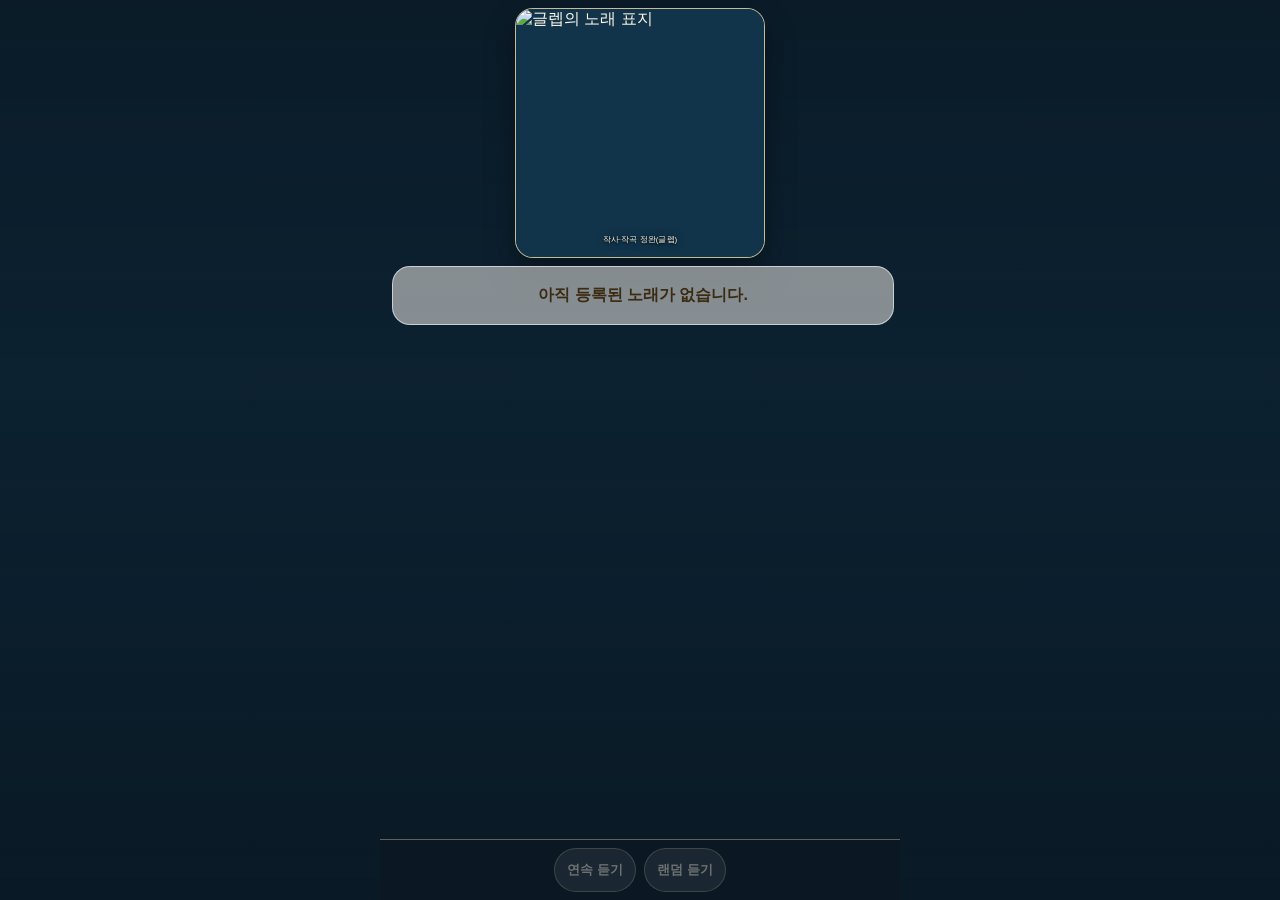
==== commit 9c85944c: "11번 곡 잘했어에 곡 전체 무음 영상을 넣고 재생 위치에 맞춘다. 16: 9 영상은 잘리지 않게 가로 화면으로 보여주고, 서비스 워커 캐시는 jw3-songs-v20이다. Co-" ====
--- a/index.html
+++ b/index.html
@@ -431,12 +431,20 @@
   el.load();
 }
 
+function fitStage(el) {
+  const art = document.querySelector(".stage-art");
+  if (!art) return;
+  const wide = !!(el && el.videoWidth > el.videoHeight * 1.2);
+  art.classList.toggle("is-wide", wide);
+}
+
 function hideClips() {
   clips.forEach((el) => {
     el.classList.remove("on");
     el.pause();
   });
   shownVideo = "";
+  fitStage(null);
 }
 
 function playClip(el) {
@@ -466,6 +474,7 @@
     const current = clipOnA ? clipA : clipB;
     current.loop = loop;
     if (current.dataset.videoId === id && current.readyState >= 2 && !current.error) {
+      fitStage(current);
       if (full) {
         alignFullClip(current, snapFullVideo);
         snapFullVideo = false;
@@ -495,6 +504,7 @@
     }
     incoming.loop = loop;
     incoming.classList.add("on");
+    fitStage(incoming);
     outgoing.classList.remove("on");
     outgoing.pause();
     clipOnA = incoming === clipA;
--- a/styles.css
+++ b/styles.css
@@ -0,0 +1,484 @@
+*{box-sizing:border-box}
+html,body{margin:0;padding:0}
+body{
+  min-height:100vh;
+  font-family:"Noto Sans KR",sans-serif;
+  color:#2a2318;
+  background:#12344a url("ocean-bg.jpg") center top / cover no-repeat fixed;
+}
+body:before{
+  content:"";position:fixed;inset:0;pointer-events:none;
+  background:linear-gradient(180deg,rgba(8,18,28,.18) 0%,rgba(8,18,28,.08) 28%,rgba(8,18,28,.28) 100%);
+}
+.wrap{max-width:430px;margin:0 auto;padding:34px 14px 48px;position:relative}
+.hero{text-align:center;margin-bottom:22px}
+.mono{
+  width:72px;height:72px;margin:0 auto 14px;border-radius:50%;
+  display:flex;align-items:center;justify-content:center;
+  font-family:"Playfair Display",serif;font-size:34px;color:#fff8e8;
+  background:rgba(255,255,255,.16);
+  border:1px solid rgba(232,213,163,.85);
+  box-shadow:0 0 0 5px rgba(255,255,255,.08),0 10px 28px rgba(0,0,0,.18);
+  backdrop-filter:blur(10px);-webkit-backdrop-filter:blur(10px);
+}
+.eyebrow{letter-spacing:.32em;font-size:10px;color:#fff4d6;text-transform:uppercase;margin-bottom:10px;text-shadow:0 1px 8px rgba(0,0,0,.35)}
+h1{
+  font-family:"Noto Serif KR",serif;font-weight:600;font-size:30px;
+  margin:0;letter-spacing:.04em;line-height:1.4;color:#fff;
+  text-shadow:0 2px 18px rgba(0,0,0,.35);word-break:keep-all;
+}
+.sub{
+  font-family:"Playfair Display",serif;font-style:italic;
+  color:#ffe7b0;font-size:16px;margin-top:8px;
+  text-shadow:0 2px 12px rgba(0,0,0,.35);
+}
+.player{
+  display:flex;align-items:center;gap:10px;
+  background:rgba(255,252,246,.42);
+  border:1px solid rgba(255,255,255,.55);
+  backdrop-filter:blur(16px);-webkit-backdrop-filter:blur(16px);
+  border-radius:18px;padding:12px 14px;margin:0 0 14px;
+  box-shadow:0 10px 30px rgba(0,0,0,.12);
+}
+.player .now{flex:1;min-width:0}
+.player .lbl{font-size:11px;letter-spacing:.12em;color:#6d5a36;font-weight:600}
+.player .ttl{font-family:"Noto Serif KR",serif;font-size:15px;margin-top:2px;white-space:nowrap;overflow:hidden;text-overflow:ellipsis}
+.dot{width:40px;height:40px;border-radius:50%;border:0;background:linear-gradient(180deg,#ead087,#c4a153);color:#3a2b12;font-size:16px;box-shadow:0 6px 14px rgba(141,106,40,.28)}
+.row{
+  display:flex;align-items:center;gap:8px;
+  background:rgba(255,252,246,.5);
+  border:1px solid rgba(255,255,255,.58);
+  backdrop-filter:blur(16px);-webkit-backdrop-filter:blur(16px);
+  border-radius:18px;padding:12px 10px 12px 14px;margin:10px 0;
+  box-shadow:0 10px 26px rgba(0,0,0,.12);
+}
+.review{flex:1;min-width:0;text-decoration:none;color:#2a2318}
+.date{font-size:11px;letter-spacing:.14em;color:#8a6a28;font-weight:700;margin-bottom:4px}
+.title{font-family:"Noto Serif KR",serif;font-size:16px;line-height:1.4;word-break:keep-all}
+.keys{font-family:"PT Serif","Noto Serif",serif;font-size:12px;color:#5c5346;margin-top:5px;line-height:1.45;
+  display:-webkit-box;-webkit-line-clamp:2;-webkit-box-orient:vertical;overflow:hidden}
+.acts{display:flex;flex-direction:row;gap:6px;flex-shrink:0}
+.acts a,.acts button{
+  appearance:none;text-decoration:none;white-space:nowrap;
+  border-radius:999px;padding:11px 12px;font-size:13px;font-weight:700;
+  font-family:"Noto Sans KR",sans-serif;border:1px solid rgba(180,138,60,.45);
+}
+.play{background:linear-gradient(180deg,#ead087,#c4a153);color:#3a2b12}
+.pdf{background:rgba(255,255,255,.55);color:#8d6a28}
+
+.modes{display:flex;flex-wrap:wrap;gap:6px;align-items:center;margin:0 0 8px;padding:0 2px}
+.modes button{
+  appearance:none;border-radius:999px;padding:8px 11px;font-size:12px;font-weight:700;
+  font-family:"Noto Sans KR",sans-serif;border:1px solid rgba(255,255,255,.55);
+  background:rgba(255,252,246,.42);color:#3a2b12;
+  backdrop-filter:blur(12px);-webkit-backdrop-filter:blur(12px)
+}
+.modes button.on{background:linear-gradient(180deg,#ead087,#c4a153);border-color:rgba(180,138,60,.45)}
+audio{display:none}
+body.songs{
+  height:100vh;
+  height:100dvh;
+  overflow:hidden;
+  background:#12344a url("covers/album.jpg") center center / cover no-repeat fixed;
+  color:#fff8e8;
+}
+body.songs:before{
+  background:linear-gradient(180deg,rgba(8,18,28,.72) 0%,rgba(8,18,28,.55) 42%,rgba(8,18,28,.78) 100%);
+}
+body.songs .app{
+  height:100%;
+  max-width:480px;
+  margin:0 auto;
+  display:flex;
+  flex-direction:column;
+  min-height:0;
+  padding-top:env(safe-area-inset-top,0px);
+}
+body.songs .playall-status{margin:2px 0 0;text-align:center;color:#ffe7b0;font-size:12px;text-shadow:0 1px 6px rgba(0,0,0,.45)}
+body.songs .playall-status:empty{display:none;margin:0}
+body.songs .stage{flex:none;margin:8px 0 8px}
+body.songs .stage-art{
+  position:relative;container-type:inline-size;
+  width:min(68vw,250px);
+  width:min(68vw,250px,calc(100dvh - 340px));
+  aspect-ratio:1;margin:0 auto;border-radius:18px;overflow:hidden;
+  background:#12344a;border:1px solid rgba(255,232,176,.75);
+  box-shadow:0 14px 30px rgba(0,0,0,.35);
+  transition:width .48s ease;
+}
+body.songs.playing .stage{margin-left:0;margin-right:0}
+body.songs.playing .stage-art{
+  width:100%;
+  width:min(100%,500px,calc(2 * (100dvh - 340px)));
+  border-radius:12px;
+}
+body.songs.playing .stage-art.is-wide{
+  aspect-ratio:16/9;
+  width:min(100%,720px,calc((100dvh - 340px) * 16 / 9));
+}
+@media (prefers-reduced-motion:reduce){
+  body.songs .stage-art{transition:none}
+}
+body.songs .stage-art img{display:block;width:100%;height:100%;object-fit:contain;background:#12344a}
+body.songs .stage-art .slide{
+  position:absolute;inset:0;z-index:1;object-fit:cover;opacity:0;
+  transition:opacity .7s ease;pointer-events:none;
+}
+body.songs .stage-art .slide.on{opacity:1}
+body.songs .stage-art .slide-video{
+  position:absolute;inset:0;z-index:2;width:100%;height:100%;object-fit:cover;
+  opacity:0;transition:opacity .7s ease;pointer-events:none;background:transparent;
+}
+body.songs .stage-art.is-wide .slide-video{object-fit:contain;background:#12344a}
+body.songs .stage-art .slide-video.on{opacity:1}
+body.songs .stage-caption{
+  position:absolute;left:0;right:0;bottom:5%;z-index:3;
+  margin:0;padding:0 8%;text-align:center;pointer-events:none;
+}
+body.songs .slide-title{
+  display:none;margin:0 0 .2em;
+  font-family:"Noto Serif KR",serif;font-weight:600;line-height:1.25;
+  font-size:clamp(20px,7cqw,36px);color:#fff8e8;
+  text-shadow:0 2px 18px rgba(0,0,0,.8),0 1px 2px rgba(0,0,0,.9);
+}
+body.songs.playing .slide-title,
+body.songs .stage-art.is-plain .slide-title{display:block}
+body.songs .stage-credit{
+  margin:0;text-align:center;font-family:"Noto Sans KR",sans-serif;font-weight:500;line-height:1.2;
+  font-size:clamp(8px,3.2cqw,16px);color:#fff8e8;letter-spacing:.01em;
+  text-shadow:0 1px 2px rgba(0,0,0,.9),0 0 8px rgba(0,0,0,.65);
+}
+body.songs .media-mode{
+  position:absolute;top:10px;right:10px;z-index:4;
+  appearance:none;cursor:pointer;
+  display:inline-flex;align-items:center;justify-content:center;gap:5px;
+  min-height:40px;padding:0 12px;border-radius:999px;
+  border:1.5px solid #e0b85a;
+  background:#12344a;color:#ead087;
+  font-family:"Noto Sans KR",sans-serif;font-size:12px;font-weight:700;line-height:1;
+  box-shadow:0 4px 12px rgba(0,0,0,.45);
+  transition:transform .12s ease,box-shadow .12s ease;
+}
+body.songs .media-mode::before{content:"▶";font-size:11px;line-height:1}
+body.songs .media-mode[aria-pressed="true"]::before{content:"▣"}
+body.songs .media-mode:active{transform:translateY(1px) scale(.97);box-shadow:0 1px 4px rgba(0,0,0,.4)}
+body.songs .media-mode[hidden]{display:none}
+@media (prefers-reduced-motion:reduce){
+  body.songs .media-mode{transition:none}
+}
+@media (prefers-reduced-motion:reduce){
+  body.songs .stage-art .slide,
+  body.songs .stage-art .slide-video{transition:none}
+}
+body.songs .stage-tools{display:flex;justify-content:center}
+body.songs .stage-tools button,.dock button,.times{font-family:"Noto Sans KR",sans-serif}
+body.songs .textbtn{
+  appearance:none;border:0;background:transparent;color:#ffe7b0;font-weight:700;font-size:13px;min-height:44px;padding:8px 12px;
+}
+body.songs .list-pane{position:relative;flex:1;min-height:0}
+body.songs .list-scroll{
+  height:100%;overflow-x:hidden;overflow-y:auto;
+  padding:0 16px 8px 12px;
+  scrollbar-width:none;
+}
+body.songs .list-scroll::-webkit-scrollbar{width:0;height:0}
+body.songs .list-track{
+  position:absolute;top:4px;right:4px;bottom:4px;width:4px;border-radius:99px;
+  background:rgba(255,248,232,.18);touch-action:none;
+}
+body.songs .list-thumb{
+  position:absolute;left:0;right:0;top:0;width:4px;border-radius:99px;
+  background:linear-gradient(180deg,#ead087,#c4a153);
+  box-shadow:0 0 0 1px rgba(58,43,18,.18);
+}
+body.songs .dock{
+  position:relative;flex:none;z-index:5;
+  padding:8px 12px calc(8px + env(safe-area-inset-bottom,0px));
+  background:rgba(12,24,36,.88);
+  border-top:1px solid rgba(255,232,176,.35);
+  backdrop-filter:blur(16px);-webkit-backdrop-filter:blur(16px);
+}
+body.songs .dock[hidden]{display:none}
+body.songs .dock-inner{max-width:480px;margin:0 auto}
+body.songs .dock-row{display:flex;align-items:center;gap:8px}
+body.songs .dock-art{width:40px;height:40px;border-radius:8px;object-fit:contain;background:#12344a;flex-shrink:0}
+body.songs .dock-title{flex:1;min-width:0;margin:0;font-size:14px;font-weight:700;white-space:nowrap;overflow:hidden;text-overflow:ellipsis}
+body.songs .times{display:flex;justify-content:space-between;font-size:11px;color:#ffe7b0;margin-top:4px}
+body.songs .seek{width:100%;margin:2px 0 0;accent-color:#e0b85a;height:28px}
+body.songs .transport{display:flex;justify-content:center;gap:8px}
+body.songs .transport button{
+  appearance:none;min-height:44px;min-width:64px;padding:8px 12px;border-radius:999px;
+  border:1px solid rgba(255,232,176,.45);background:rgba(255,252,246,.16);color:#fff8e8;
+  font-family:"Noto Sans KR",sans-serif;font-size:13px;font-weight:700;
+}
+body.songs .transport button:disabled{opacity:.4}
+body.songs #playAll[aria-pressed="true"]{background:linear-gradient(180deg,#ead087,#c4a153);color:#3a2b12}
+body.songs:not(.playing) .dock-row,
+body.songs:not(.playing) .times,
+body.songs:not(.playing) .seek,
+body.songs:not(.playing) #playPrev,
+body.songs:not(.playing) #playPause,
+body.songs:not(.playing) #playNext{display:none}
+body.songs .song-list{display:flex;flex-direction:column;gap:6px}
+body.songs .song-card{margin:0;background:transparent;border:0;box-shadow:none}
+body.songs .song-item{
+  width:100%;min-height:56px;height:auto;padding:6px 8px;gap:8px;border-radius:14px;
+  background:rgba(255,252,246,.82);color:#2a2318;
+  border:1px solid rgba(255,255,255,.55);
+}
+body.songs .song-thumb{width:40px;height:40px;border-radius:8px;object-fit:contain;background:#12344a;flex-shrink:0}
+body.songs .song-title{font-size:14px;line-height:1.25;gap:0}
+body.songs .song-name{display:block;width:100%;white-space:nowrap;overflow:hidden;text-overflow:ellipsis}
+body.songs .song-credit{font-size:11px}
+body.songs .song-dur{font-size:12px}
+body.songs .song-num{width:22px;height:22px;font-size:11px}
+body.songs .song-live{display:none}
+body.songs .song-card.current .song-item{box-shadow:inset 0 0 0 1.5px rgba(196,161,83,.9)}
+body.songs .song-cue{font-size:11px}
+body.songs audio#player{
+  display:block;position:fixed;width:1px;height:1px;opacity:0;pointer-events:none
+}
+@media (min-width:900px){
+  body.songs .app{max-width:520px}
+  body.songs .list-scroll{
+    scrollbar-width:thin;
+    scrollbar-color:#e0b85a rgba(255,248,232,.16);
+    padding-right:6px;
+  }
+  body.songs .list-scroll::-webkit-scrollbar{width:8px;height:8px}
+  body.songs .list-scroll::-webkit-scrollbar-track{background:rgba(255,248,232,.16);border-radius:99px}
+  body.songs .list-scroll::-webkit-scrollbar-thumb{background:linear-gradient(180deg,#ead087,#c4a153);border-radius:99px}
+  body.songs .list-track{display:none}
+}
+.play.on{box-shadow:0 0 0 2px rgba(196,161,83,.45)}
+body.lesson .wrap{max-width:680px}
+.back{display:inline-block;color:#fff8e8;text-decoration:none;font-weight:700;margin:0 0 12px;
+  text-shadow:0 1px 8px rgba(0,0,0,.35)}
+body.lesson h1{font-size:24px;text-align:left;margin:8px 0 14px}
+.card{
+  background:rgba(255,252,246,.62);border:1px solid rgba(255,255,255,.58);
+  backdrop-filter:blur(16px);-webkit-backdrop-filter:blur(16px);
+  border-radius:16px;padding:14px;margin:10px 0;box-shadow:0 10px 26px rgba(0,0,0,.12)
+}
+.card h3{margin:0 0 8px;font-size:16px;color:#8a6a28;font-family:"Noto Serif KR",serif}
+.r{display:flex;justify-content:space-between;gap:8px;padding:6px 0;border-bottom:1px solid rgba(180,138,60,.18)}
+.r:last-child{border:0}
+.ru{font-family:"PT Serif","Noto Serif",serif;font-weight:700;font-size:17px}
+.ko{color:#5c5346;font-size:14px;word-break:keep-all}
+.pt{font-size:13px;background:rgba(234,208,135,.28);border-radius:8px;padding:8px;margin:8px 0 0;word-break:keep-all}
+table{width:100%;border-collapse:collapse;font-size:14px;background:rgba(255,255,255,.25);border-radius:10px;overflow:hidden}
+td,th{border:1px solid rgba(180,138,60,.22);padding:6px;word-break:keep-all}
+th{background:rgba(234,208,135,.35);color:#8a6a28}
+.bar{position:sticky;top:0;z-index:2;padding:6px 0}
+.bar button{
+  background:linear-gradient(180deg,#ead087,#c4a153);color:#3a2b12;border:0;
+  border-radius:999px;padding:9px 15px;font-size:15px;font-weight:700;
+  font-family:"Noto Sans KR",sans-serif
+}
+body.quiz .ru{background:rgba(180,138,60,.28);color:transparent;border-radius:6px;cursor:pointer}
+body.quiz .ru.show{background:none;color:inherit}
+
+body.home .hero{margin-bottom:28px}
+body.home h1{font-size:42px;letter-spacing:.12em}
+body.home .sub{font-family:"Noto Serif KR",serif;font-style:normal;font-weight:500;font-size:15px;letter-spacing:.08em}
+.doors{display:flex;flex-direction:column;gap:16px}
+.door{
+  position:relative;overflow:hidden;
+  display:flex;align-items:center;gap:14px;
+  min-height:108px;padding:20px 18px;
+  text-decoration:none;color:#3a2b12;
+  border-radius:24px;
+  border:1.5px solid rgba(255,232,176,.92);
+  background:
+    linear-gradient(165deg,rgba(255,250,236,.78) 0%,rgba(255,243,210,.46) 48%,rgba(214,176,96,.34) 100%);
+  backdrop-filter:blur(18px);-webkit-backdrop-filter:blur(18px);
+  box-shadow:
+    inset 0 1px 0 rgba(255,255,255,.8),
+    0 16px 36px rgba(0,0,0,.22),
+    0 0 28px rgba(234,196,110,.42);
+  animation:doorGlow 3.6s ease-in-out infinite;
+}
+.door:nth-child(2){animation-delay:1.2s}
+.door:active{transform:scale(.985)}
+.door:focus-visible{outline:2px solid #fff4d2;outline-offset:3px}
+.door-mark{
+  width:62px;height:62px;border-radius:50%;flex-shrink:0;
+  display:flex;align-items:center;justify-content:center;
+  font-family:"Playfair Display","Noto Serif KR",serif;
+  font-size:30px;line-height:1;color:#3a2b12;
+  background:linear-gradient(180deg,#fff3c9 0%,#e7c56a 52%,#b8893a 100%);
+  box-shadow:inset 0 1px 0 rgba(255,255,255,.85),0 8px 18px rgba(141,106,40,.38);
+}
+.door-label{
+  flex:1;min-width:0;
+  font-family:"Noto Serif KR",serif;font-weight:600;
+  font-size:26px;letter-spacing:.02em;line-height:1.25;
+  word-break:keep-all;
+}
+.door-go{font-size:32px;line-height:1;color:#8a6a28;font-weight:500;flex-shrink:0}
+.door::after{
+  content:"";position:absolute;inset:0;pointer-events:none;
+  background:linear-gradient(110deg,transparent 32%,rgba(255,255,255,.48) 50%,transparent 68%);
+  transform:translateX(-130%);
+  animation:doorSheen 4.8s ease-in-out infinite;
+}
+.door:nth-child(2)::after{animation-delay:1.8s}
+@keyframes doorGlow{
+  0%,100%{box-shadow:inset 0 1px 0 rgba(255,255,255,.8),0 16px 36px rgba(0,0,0,.22),0 0 18px rgba(234,196,110,.28)}
+  50%{box-shadow:inset 0 1px 0 rgba(255,255,255,.9),0 18px 40px rgba(0,0,0,.26),0 0 36px rgba(255,214,120,.62)}
+}
+@keyframes doorSheen{
+  0%,42%{transform:translateX(-130%)}
+  72%,100%{transform:translateX(130%)}
+}
+@media (max-width:360px){
+  body.home h1{font-size:36px}
+  .door{min-height:96px;padding:16px 14px;gap:12px}
+  .door-mark{width:52px;height:52px;font-size:26px}
+  .door-label{font-size:22px}
+}
+@media (prefers-reduced-motion:reduce){
+  .door,.door::after{animation:none}
+  .door::after{display:none}
+}
+
+body.songs h1{font-size:22px;text-align:center;margin:0}
+.artist{
+  position:relative;width:min(100%,520px);margin:0 auto 18px;aspect-ratio:1;
+  border-radius:22px;overflow:hidden;background:#12344A;
+  border:1.5px solid rgba(255,232,176,.72);
+  box-shadow:0 16px 36px rgba(0,0,0,.28), inset 0 1px 0 rgba(255,255,255,.28);
+}
+.artist img{
+  position:absolute;inset:0;width:100%;height:100%;
+  object-fit:contain;object-position:center;
+  opacity:0;transition:opacity 1.4s ease;
+}
+.artist img.is-on{opacity:1}
+@media (prefers-reduced-motion:reduce){
+  .artist img{transition:none}
+  .artist img:nth-child(2){display:none}
+  .artist img:first-child{opacity:1}
+}
+.song-lead{
+  margin:0 0 14px;color:#ffe7b0;font-size:13px;font-weight:500;
+  text-shadow:0 1px 8px rgba(0,0,0,.35);
+}
+.playall{
+  width:100%;margin:2px 0 18px;min-height:84px;padding:14px 16px;
+  display:flex;align-items:center;justify-content:center;gap:12px;
+  border-radius:22px;cursor:pointer;
+  border:1.5px solid rgba(255,232,176,.92);
+  background:linear-gradient(165deg,rgba(255,250,236,.84) 0%,rgba(255,243,210,.5) 48%,rgba(214,176,96,.4) 100%);
+  color:#3a2b12;
+  font-family:"Noto Serif KR",serif;font-size:24px;font-weight:600;letter-spacing:.02em;
+  box-shadow:inset 0 1px 0 rgba(255,255,255,.85),0 14px 32px rgba(0,0,0,.22),0 0 26px rgba(234,196,110,.42);
+}
+.playall:focus-visible{outline:2px solid #fff4d2;outline-offset:3px}
+.playall:disabled{opacity:.55;cursor:default}
+.playall-mark{
+  width:48px;height:48px;border-radius:50%;flex-shrink:0;
+  display:flex;align-items:center;justify-content:center;
+  font-family:"Playfair Display",serif;font-size:24px;color:#3a2b12;
+  background:linear-gradient(180deg,#fff3c9 0%,#e7c56a 52%,#b8893a 100%);
+  box-shadow:inset 0 1px 0 rgba(255,255,255,.85),0 6px 14px rgba(141,106,40,.35);
+}
+.playall-bar{
+  display:flex;align-items:center;gap:8px;
+  margin:0 0 14px;padding:8px;
+  background:rgba(255,252,246,.55);
+  border:1px solid rgba(255,255,255,.62);
+  backdrop-filter:blur(16px);-webkit-backdrop-filter:blur(16px);
+  border-radius:16px;
+  box-shadow:0 8px 22px rgba(0,0,0,.12);
+}
+.playall-bar[hidden]{display:none}
+.playall-bar button{
+  appearance:none;flex-shrink:0;border-radius:999px;padding:10px 12px;
+  font-family:"Noto Sans KR",sans-serif;font-size:13px;font-weight:700;color:#3a2b12;
+  border:1px solid rgba(180,138,60,.45);
+  background:linear-gradient(180deg,#ead087,#c4a153);
+}
+.playall-bar button:disabled{opacity:.4}
+.playall-bar button:focus-visible{outline:2px solid #fff4d2;outline-offset:2px}
+.playall-status{
+  flex:1;min-width:0;margin:0;text-align:center;
+  color:#3a2b12;font-size:13px;font-weight:700;line-height:1.35;
+  word-break:keep-all;
+}
+.song-card.current{
+  box-shadow:0 12px 30px rgba(0,0,0,.18),0 0 0 2px rgba(232,201,120,.95),0 0 22px rgba(234,196,110,.55);
+}
+.song-live{
+  border-radius:999px;padding:2px 7px;
+  background:rgba(234,208,135,.55);color:#6d5318;
+  font-family:"Noto Sans KR",sans-serif;font-size:11px;font-weight:700;line-height:1.4;
+}
+.song-live[hidden]{display:none}
+@media (max-width:360px){
+  .playall{min-height:74px;font-size:21px}
+  .playall-mark{width:42px;height:42px;font-size:22px}
+  .playall-bar button{padding:10px 8px;font-size:12px}
+}
+.song-list{display:flex;flex-direction:column;gap:12px}
+.song-card{
+  background:rgba(255,252,246,.55);
+  border:1px solid rgba(255,255,255,.62);
+  backdrop-filter:blur(16px);-webkit-backdrop-filter:blur(16px);
+  border-radius:18px;
+  box-shadow:0 10px 26px rgba(0,0,0,.14);
+}
+.song-card.open{
+  box-shadow:0 12px 30px rgba(0,0,0,.18),0 0 0 1.5px rgba(232,201,120,.8);
+}
+.song-item{
+  width:100%;appearance:none;border:0;background:transparent;cursor:pointer;
+  display:flex;align-items:center;gap:12px;text-align:left;
+  color:#2a2318;font-family:"Noto Sans KR",sans-serif;
+  padding:14px 14px 8px 12px;
+}
+.song-item:active{transform:scale(.985)}
+.song-item:focus-visible{outline:2px solid #fff4d2;outline-offset:-3px;border-radius:14px}
+.song-num{
+  width:40px;height:40px;border-radius:50%;flex-shrink:0;
+  display:flex;align-items:center;justify-content:center;
+  background:linear-gradient(180deg,#ead087,#c4a153);
+  color:#3a2b12;font-weight:700;font-size:16px;
+  box-shadow:0 6px 14px rgba(141,106,40,.28);
+}
+.song-title{
+  flex:1;min-width:0;
+  display:flex;flex-direction:column;align-items:flex-start;gap:2px;
+  font-family:"Noto Serif KR",serif;font-size:18px;line-height:1.35;
+  word-break:keep-all;
+}
+.song-credit{
+  font-family:"Noto Sans KR",sans-serif;font-size:12px;font-weight:500;
+  color:#8a6a28;letter-spacing:.01em;line-height:1.3;
+}
+.song-dur{flex-shrink:0;font-size:13px;font-weight:700;color:#8a6a28;letter-spacing:.04em}
+.song-cue{flex-shrink:0;font-size:12px;font-weight:700;color:#8a6a28;letter-spacing:.02em}
+.song-panel{padding:2px 10px 0}
+.song-panel.preloading{
+  display:block !important;
+  position:fixed;left:0;top:0;z-index:-1;
+  width:min(402px,calc(100vw - 28px));height:320px;
+  opacity:0;pointer-events:none;overflow:hidden;
+}
+.song-frame-wrap{
+  border-radius:14px;overflow:hidden;
+  background:#16233a;
+  box-shadow:inset 0 0 0 1px rgba(255,255,255,.28);
+}
+.song-frame{display:block;width:100%;height:320px;border:0;background:#16233a}
+.song-empty{
+  margin:0;padding:18px;
+  background:rgba(255,252,246,.5);
+  border:1px solid rgba(255,255,255,.58);
+  border-radius:18px;
+  color:#3a2b12;font-weight:600;text-align:center;
+}
+@media (max-width:360px){
+  .song-title{font-size:16px}
+  .song-frame{height:300px}
+}
